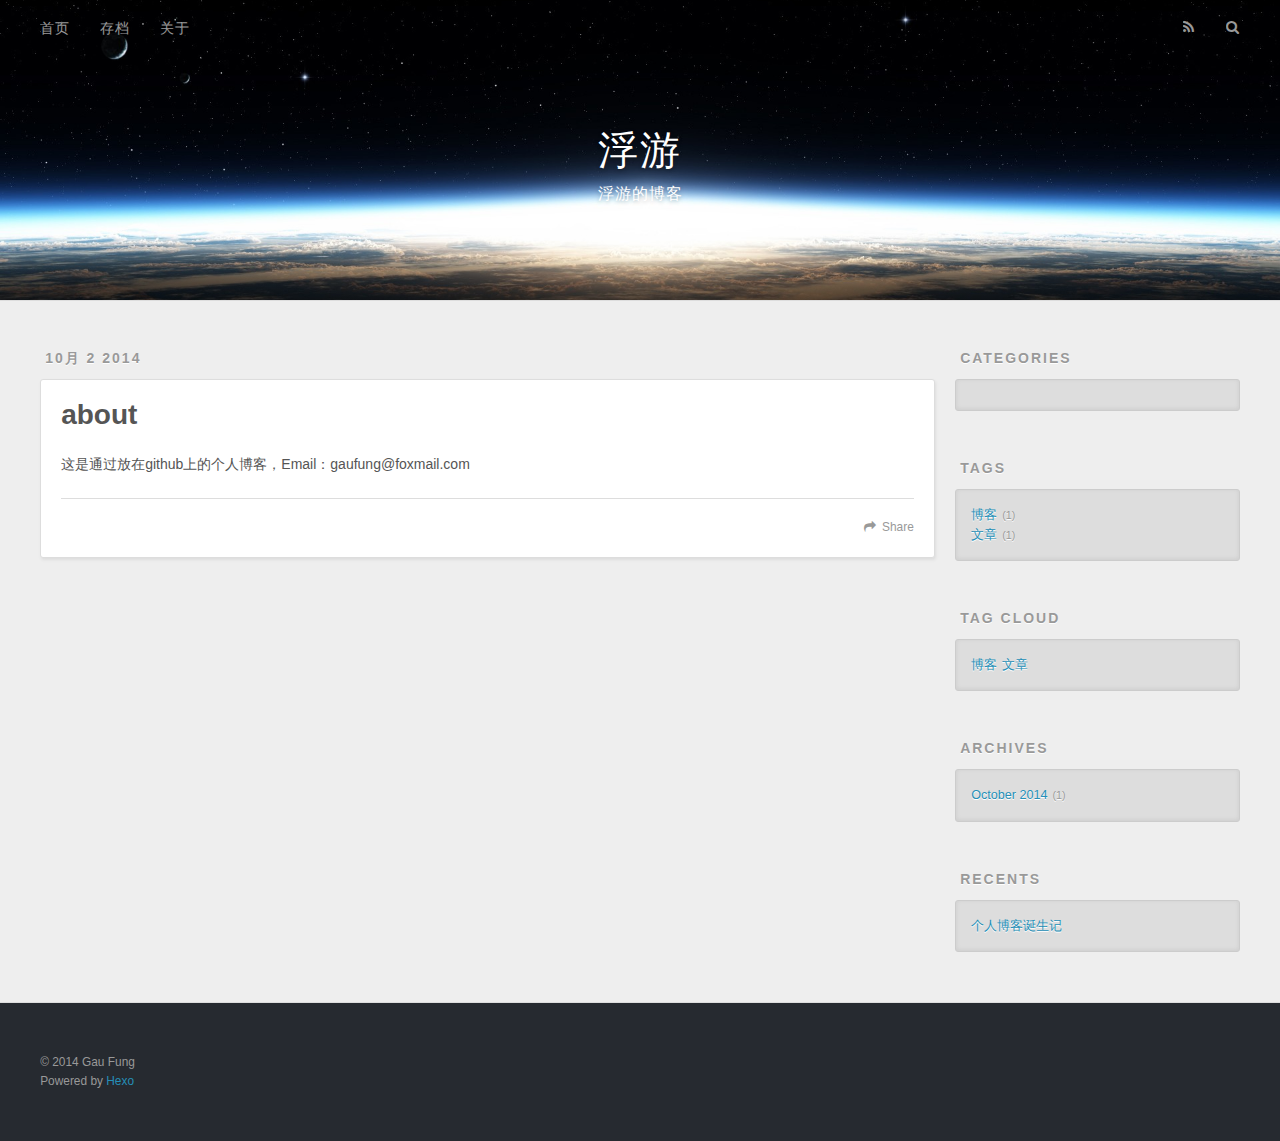
==== about/index.html @ 8932d81a "Site updated: 2014-10-02 20:47:42" ====
<!DOCTYPE html>
<html>
<head>
  <meta charset="utf-8">
  
  <title>about | 浮游</title>
  <meta name="viewport" content="width=device-width, initial-scale=1, maximum-scale=1">
  <meta name="description" content="这是通过放在github上的个人博客，Email：gaufung@foxmail.com">
<meta property="og:type" content="website">
<meta property="og:title" content="about">
<meta property="og:url" content="http://yoursite.com/about/index.html">
<meta property="og:site_name" content="浮游">
<meta property="og:description" content="这是通过放在github上的个人博客，Email：gaufung@foxmail.com">
<meta name="twitter:card" content="summary">
<meta name="twitter:title" content="about">
<meta name="twitter:description" content="这是通过放在github上的个人博客，Email：gaufung@foxmail.com">

  
    <link rel="alternative" href="/atom.xml" title="浮游" type="application/atom+xml">
  
  
    <link href="/favicon.ico" rel="icon" type="image/x-ico">
  
  <link href="//fonts.googleapis.com/css?family=Source+Code+Pro" rel="stylesheet" type="text/css">
  <link rel="stylesheet" href="/css/style.css" type="text/css">

  

</head>
<body>
  <div id="container">
    <div id="wrap">
      <header id="header">
  <div id="banner"></div>
  <div id="header-outer" class="outer">
    <div id="header-title" class="inner">
      <h1 id="logo-wrap">
        <a href="/" id="logo">浮游</a>
      </h1>
      
        <h2 id="subtitle-wrap">
          <a href="/" id="subtitle">浮游的博客</a>
        </h2>
      
    </div>
    <div id="header-inner" class="inner">
      <nav id="main-nav">
        <a id="main-nav-toggle" class="nav-icon"></a>
        
          <a class="main-nav-link" href="/">首页</a>
        
          <a class="main-nav-link" href="/archives">存档</a>
        
          <a class="main-nav-link" href="/about">关于</a>
        
      </nav>
      <nav id="sub-nav">
        
          <a id="nav-rss-link" class="nav-icon" href="/atom.xml" title="RSS Feed"></a>
        
        <a id="nav-search-btn" class="nav-icon" title="Search"></a>
      </nav>
      <div id="search-form-wrap">
        <form action="//google.com/search" method="get" accept-charset="UTF-8" class="search-form"><input type="search" name="q" results="0" class="search-form-input" placeholder="Search"><input type="submit" value="&#xF002;" class="search-form-submit"><input type="hidden" name="q" value="site:http://yoursite.com"></form>
      </div>
    </div>
  </div>
</header>
      <div class="outer">
        <section id="main"><article id="page-undefined" class="article article-type-page" itemscope itemprop="blogPost">
  <div class="article-meta">
    <a href="/about/index.html" class="article-date">
  <time datetime="2014-10-02T12:17:05.000Z" itemprop="datePublished">10月 2 2014</time>
</a>
    
  </div>
  <div class="article-inner">
    
    
      <header class="article-header">
        
  
    <h1 class="article-title" itemprop="name">
      about
    </h1>
  

      </header>
    
    <div class="article-entry" itemprop="articleBody">
      
        <p>这是通过放在github上的个人博客，Email：gaufung@foxmail.com</p>

      
    </div>
    <footer class="article-footer">
      <a data-url="http://yoursite.com/about/index.html" data-id="g06lnpddcw5h19k6" class="article-share-link">Share</a>
      
      
    </footer>
  </div>
  
    
  
  <div class="bdsharebuttonbox"><a href="#" class="bds_more" data-cmd="more"></a><a href="#" class="bds_weixin" data-cmd="weixin" title="分享到微信"></a><a href="#" class="bds_tsina" data-cmd="tsina" title="分享到新浪微博"></a><a href="#" class="bds_qzone" data-cmd="qzone" title="分享到QQ空间"></a><a href="#" class="bds_tqq" data-cmd="tqq" title="分享到腾讯微博"></a><a href="#" class="bds_renren" data-cmd="renren" title="分享到人人网"></a></div>
<script>window._bd_share_config={"common":{"bdSnsKey":{},"bdText":"","bdMini":"2","bdMiniList":false,"bdPic":"","bdStyle":"1","bdSize":"32"},"share":{},"image":{"viewList":["weixin","tsina","qzone","tqq","renren"],"viewText":"分享到：","viewSize":"24"},"selectShare":{"bdContainerClass":null,"bdSelectMiniList":["weixin","tsina","qzone","tqq","renren"]}};with(document)0[(getElementsByTagName('head')[0]||body).appendChild(createElement('script')).src='http://bdimg.share.baidu.com/static/api/js/share.js?v=89860593.js?cdnversion='+~(-new Date()/36e5)];</script>
</article>

</section>
        
          <aside id="sidebar">
  
    
  
    
  <div class="widget-wrap">
    <h3 class="widget-title">Categories</h3>
    <div class="widget">
      <ul class="category-list"></ul>
    </div>
  </div>

  
    
  <div class="widget-wrap">
    <h3 class="widget-title">Tags</h3>
    <div class="widget">
      <ul class="tag-list"><li class="tag-list-item"><a class="tag-list-link" href="/tags/博客/">博客</a><span class="tag-list-count">1</span></li><li class="tag-list-item"><a class="tag-list-link" href="/tags/文章/">文章</a><span class="tag-list-count">1</span></li></ul>
    </div>
  </div>

  
    
  <div class="widget-wrap">
    <h3 class="widget-title">Tag Cloud</h3>
    <div class="widget tagcloud">
      <a href="/tags/博客/" style="font-size: NaNpx;">博客</a><a href="/tags/文章/" style="font-size: NaNpx;">文章</a>
    </div>
  </div>

  
    
  <div class="widget-wrap">
    <h3 class="widget-title">Archives</h3>
    <div class="widget">
      <ul class="archive-list"><li class="archive-list-item"><a class="archive-list-link" href="/archives/2014/10/">October 2014</a><span class="archive-list-count">1</span></li></ul>
    </div>
  </div>

  
    
  <div class="widget-wrap">
    <h3 class="widget-title">Recents</h3>
    <div class="widget">
      <ul>
        
          <li>
            <a href="/2014/10/02/个人博客诞生记/">个人博客诞生记</a>
          </li>
        
      </ul>
    </div>
  </div>

  
</aside>
        
      </div>
      <footer id="footer">
  
  <div class="outer">
    <div id="footer-info" class="inner">
      &copy; 2014 Gau Fung<br>
      Powered by <a href="http://hexo.io/" target="_blank">Hexo</a>
    </div>
  </div>
</footer>
    </div>
    <nav id="mobile-nav">
  
    <a href="/" class="mobile-nav-link">首页</a>
  
    <a href="/archives" class="mobile-nav-link">存档</a>
  
    <a href="/about" class="mobile-nav-link">关于</a>
  
</nav>
    

<script src="//ajax.googleapis.com/ajax/libs/jquery/2.0.3/jquery.min.js"></script>


  <link rel="stylesheet" href="/fancybox/jquery.fancybox.css" type="text/css">

  <script src="/fancybox/jquery.fancybox.pack.js" type="text/javascript"></script>



<script src="/js/script.js" type="text/javascript"></script>


  </div>
</body>
</html>
---- css/style.css ----
body {
  width: 100%;
}
body:before,
body:after {
  content: "";
  display: table;
}
body:after {
  clear: both;
}
html,
body,
div,
span,
applet,
object,
iframe,
h1,
h2,
h3,
h4,
h5,
h6,
p,
blockquote,
pre,
a,
abbr,
acronym,
address,
big,
cite,
code,
del,
dfn,
em,
img,
ins,
kbd,
q,
s,
samp,
small,
strike,
strong,
sub,
sup,
tt,
var,
dl,
dt,
dd,
ol,
ul,
li,
fieldset,
form,
label,
legend,
table,
caption,
tbody,
tfoot,
thead,
tr,
th,
td {
  margin: 0;
  padding: 0;
  border: 0;
  outline: 0;
  font-weight: inherit;
  font-style: inherit;
  font-family: inherit;
  font-size: 100%;
  vertical-align: baseline;
}
body {
  line-height: 1;
  color: #000;
  background: #fff;
}
ol,
ul {
  list-style: none;
}
table {
  border-collapse: separate;
  border-spacing: 0;
  vertical-align: middle;
}
caption,
th,
td {
  text-align: left;
  font-weight: normal;
  vertical-align: middle;
}
a img {
  border: none;
}
input,
button {
  margin: 0;
  padding: 0;
}
input::-moz-focus-inner,
button::-moz-focus-inner {
  border: 0;
  padding: 0;
}
@font-face {
  font-family: FontAwesome;
  font-style: normal;
  font-weight: normal;
  src: url("fonts/fontawesome-webfont.eot?v=#4.0.3");
  src: url("fonts/fontawesome-webfont.eot?#iefix&v=#4.0.3") format("embedded-opentype"), url("fonts/fontawesome-webfont.woff?v=#4.0.3") format("woff"), url("fonts/fontawesome-webfont.ttf?v=#4.0.3") format("truetype"), url("fonts/fontawesome-webfont.svg#fontawesomeregular?v=#4.0.3") format("svg");
}
html,
body,
#container {
  height: 100%;
}
body {
  background: #eee;
  font: 14px "Helvetica Neue", Helvetica, Arial, sans-serif;
  -webkit-text-size-adjust: 100%;
}
.outer {
  max-width: 1220px;
  margin: 0 auto;
  padding: 0 20px;
}
.outer:before,
.outer:after {
  content: "";
  display: table;
}
.outer:after {
  clear: both;
}
.inner {
  display: inline;
  float: left;
  width: 98.3333333333333%;
  margin: 0 0.8333333333333%;
}
.left,
.alignleft {
  float: left;
}
.right,
.alignright {
  float: right;
}
.clear {
  clear: both;
}
#container {
  position: relative;
}
.mobile-nav-on {
  overflow: hidden;
}
#wrap {
  height: 100%;
  width: 100%;
  position: absolute;
  top: 0;
  left: 0;
  -webkit-transition: 0.2s ease-out;
  -moz-transition: 0.2s ease-out;
  -ms-transition: 0.2s ease-out;
  transition: 0.2s ease-out;
  z-index: 1;
  background: #eee;
}
.mobile-nav-on #wrap {
  left: 280px;
}
@media screen and (min-width: 768px) {
  #main {
    display: inline;
    float: left;
    width: 73.3333333333333%;
    margin: 0 0.8333333333333%;
  }
}
.article-date,
.article-category-link,
.archive-year,
.widget-title {
  text-decoration: none;
  text-transform: uppercase;
  letter-spacing: 2px;
  color: #999;
  margin-bottom: 1em;
  margin-left: 5px;
  line-height: 1em;
  text-shadow: 0 1px #fff;
  font-weight: bold;
}
.article-inner,
.archive-article-inner {
  background: #fff;
  -webkit-box-shadow: 1px 2px 3px #ddd;
  box-shadow: 1px 2px 3px #ddd;
  border: 1px solid #ddd;
  -webkit-border-radius: 3px;
  border-radius: 3px;
}
.article-entry h1,
.widget h1 {
  font-size: 2em;
}
.article-entry h2,
.widget h2 {
  font-size: 1.5em;
}
.article-entry h3,
.widget h3 {
  font-size: 1.3em;
}
.article-entry h4,
.widget h4 {
  font-size: 1.2em;
}
.article-entry h5,
.widget h5 {
  font-size: 1em;
}
.article-entry h6,
.widget h6 {
  font-size: 1em;
  color: #999;
}
.article-entry hr,
.widget hr {
  border: 1px dashed #ddd;
}
.article-entry strong,
.widget strong {
  font-weight: bold;
}
.article-entry em,
.widget em,
.article-entry cite,
.widget cite {
  font-style: italic;
}
.article-entry sup,
.widget sup,
.article-entry sub,
.widget sub {
  font-size: 0.75em;
  line-height: 0;
  position: relative;
  vertical-align: baseline;
}
.article-entry sup,
.widget sup {
  top: -0.5em;
}
.article-entry sub,
.widget sub {
  bottom: -0.2em;
}
.article-entry small,
.widget small {
  font-size: 0.85em;
}
.article-entry acronym,
.widget acronym,
.article-entry abbr,
.widget abbr {
  border-bottom: 1px dotted;
}
.article-entry ul,
.widget ul,
.article-entry ol,
.widget ol,
.article-entry dl,
.widget dl {
  margin: 0 20px;
  line-height: 1.6em;
}
.article-entry ul ul,
.widget ul ul,
.article-entry ol ul,
.widget ol ul,
.article-entry ul ol,
.widget ul ol,
.article-entry ol ol,
.widget ol ol {
  margin-top: 0;
  margin-bottom: 0;
}
.article-entry ul,
.widget ul {
  list-style: disc;
}
.article-entry ol,
.widget ol {
  list-style: decimal;
}
.article-entry dt,
.widget dt {
  font-weight: bold;
}
#header {
  height: 300px;
  position: relative;
  border-bottom: 1px solid #ddd;
}
#header:before,
#header:after {
  content: "";
  position: absolute;
  left: 0;
  right: 0;
  height: 40px;
}
#header:before {
  top: 0;
  background: -webkit-linear-gradient(rgba(0,0,0,0.2), transparent);
  background: -moz-linear-gradient(rgba(0,0,0,0.2), transparent);
  background: -ms-linear-gradient(rgba(0,0,0,0.2), transparent);
  background: linear-gradient(rgba(0,0,0,0.2), transparent);
}
#header:after {
  bottom: 0;
  background: -webkit-linear-gradient(transparent, rgba(0,0,0,0.2));
  background: -moz-linear-gradient(transparent, rgba(0,0,0,0.2));
  background: -ms-linear-gradient(transparent, rgba(0,0,0,0.2));
  background: linear-gradient(transparent, rgba(0,0,0,0.2));
}
#header-outer {
  height: 100%;
  position: relative;
}
#header-inner {
  position: relative;
  overflow: hidden;
}
#banner {
  position: absolute;
  top: 0;
  left: 0;
  width: 100%;
  height: 100%;
  background: url("images/banner.jpg") center #000;
  -webkit-background-size: cover;
  -moz-background-size: cover;
  background-size: cover;
  z-index: -1;
}
#header-title {
  text-align: center;
  height: 40px;
  position: absolute;
  top: 50%;
  left: 0;
  margin-top: -20px;
}
#logo,
#subtitle {
  text-decoration: none;
  color: #fff;
  font-weight: 300;
  text-shadow: 0 1px 4px rgba(0,0,0,0.3);
}
#logo {
  font-size: 40px;
  line-height: 40px;
  letter-spacing: 2px;
}
#subtitle {
  font-size: 16px;
  line-height: 16px;
  letter-spacing: 1px;
}
#subtitle-wrap {
  margin-top: 16px;
}
#main-nav {
  float: left;
  margin-left: -15px;
}
.nav-icon,
.main-nav-link {
  float: left;
  color: #fff;
  opacity: 0.6;
  text-decoration: none;
  text-shadow: 0 1px rgba(0,0,0,0.2);
  -webkit-transition: opacity 0.2s;
  -moz-transition: opacity 0.2s;
  -ms-transition: opacity 0.2s;
  transition: opacity 0.2s;
  display: block;
  padding: 20px 15px;
}
.nav-icon:hover,
.main-nav-link:hover {
  opacity: 1;
}
.nav-icon {
  font-family: FontAwesome;
  text-align: center;
  font-size: 14px;
  width: 14px;
  height: 14px;
  padding: 20px 15px;
  position: relative;
  cursor: pointer;
}
.main-nav-link {
  font-weight: 300;
  letter-spacing: 1px;
}
@media screen and (max-width: 479px) {
  .main-nav-link {
    display: none;
  }
}
#main-nav-toggle {
  display: none;
}
#main-nav-toggle:before {
  content: "\f0c9";
}
@media screen and (max-width: 479px) {
  #main-nav-toggle {
    display: block;
  }
}
#sub-nav {
  float: right;
  margin-right: -15px;
}
#nav-rss-link:before {
  content: "\f09e";
}
#nav-search-btn:before {
  content: "\f002";
}
#search-form-wrap {
  position: absolute;
  top: 15px;
  width: 150px;
  height: 30px;
  right: -150px;
  opacity: 0;
  -webkit-transition: 0.2s ease-out;
  -moz-transition: 0.2s ease-out;
  -ms-transition: 0.2s ease-out;
  transition: 0.2s ease-out;
}
#search-form-wrap.on {
  opacity: 1;
  right: 0;
}
@media screen and (max-width: 479px) {
  #search-form-wrap {
    width: 100%;
    right: -100%;
  }
}
.search-form {
  position: absolute;
  top: 0;
  left: 0;
  right: 0;
  background: #fff;
  padding: 5px 15px;
  -webkit-border-radius: 15px;
  border-radius: 15px;
  -webkit-box-shadow: 0 0 10px rgba(0,0,0,0.3);
  box-shadow: 0 0 10px rgba(0,0,0,0.3);
}
.search-form-input {
  border: none;
  background: none;
  color: #555;
  width: 100%;
  font: 13px "Helvetica Neue", Helvetica, Arial, sans-serif;
  outline: none;
}
.search-form-input::-webkit-search-results-decoration,
.search-form-input::-webkit-search-cancel-button {
  -webkit-appearance: none;
}
.search-form-submit {
  position: absolute;
  top: 50%;
  right: 10px;
  margin-top: -7px;
  font: 13px FontAwesome;
  border: none;
  background: none;
  color: #bbb;
  cursor: pointer;
}
.search-form-submit:hover,
.search-form-submit:focus {
  color: #777;
}
.article {
  margin: 50px 0;
}
.article-inner {
  overflow: hidden;
}
.article-meta:before,
.article-meta:after {
  content: "";
  display: table;
}
.article-meta:after {
  clear: both;
}
.article-date {
  float: left;
}
.article-category {
  float: left;
  line-height: 1em;
  color: #ccc;
  text-shadow: 0 1px #fff;
  margin-left: 8px;
}
.article-category:before {
  content: "\2022";
}
.article-category-link {
  margin: 0 12px 1em;
}
.article-header {
  padding: 20px 20px 0;
}
.article-title {
  text-decoration: none;
  font-size: 2em;
  font-weight: bold;
  color: #555;
  line-height: 1.1em;
  -webkit-transition: color 0.2s;
  -moz-transition: color 0.2s;
  -ms-transition: color 0.2s;
  transition: color 0.2s;
}
a.article-title:hover {
  color: #258fb8;
}
.article-entry {
  color: #555;
  padding: 0 20px;
}
.article-entry:before,
.article-entry:after {
  content: "";
  display: table;
}
.article-entry:after {
  clear: both;
}
.article-entry p,
.article-entry table {
  line-height: 1.6em;
  margin: 1.6em 0;
}
.article-entry h1,
.article-entry h2,
.article-entry h3,
.article-entry h4,
.article-entry h5,
.article-entry h6 {
  font-weight: bold;
}
.article-entry h1,
.article-entry h2,
.article-entry h3,
.article-entry h4,
.article-entry h5,
.article-entry h6 {
  line-height: 1.1em;
  margin: 1.1em 0;
}
.article-entry a {
  color: #258fb8;
  text-decoration: none;
}
.article-entry a:hover {
  text-decoration: underline;
}
.article-entry ul,
.article-entry ol,
.article-entry dl {
  margin-top: 1.6em;
  margin-bottom: 1.6em;
}
.article-entry img,
.article-entry video {
  max-width: 100%;
  height: auto;
  display: block;
  margin: auto;
}
.article-entry iframe {
  border: none;
}
.article-entry table {
  width: 100%;
  border-collapse: collapse;
  border-spacing: 0;
}
.article-entry th {
  font-weight: bold;
  border-bottom: 3px solid #ddd;
  padding-bottom: 0.5em;
}
.article-entry td {
  border-bottom: 1px solid #ddd;
  padding: 10px 0;
}
.article-entry blockquote {
  font-family: Georgia, "Times New Roman", serif;
  font-size: 1.4em;
  margin: 1.6em 20px;
  text-align: center;
}
.article-entry blockquote footer {
  font-size: 14px;
  margin: 1.6em 0;
  font-family: "Helvetica Neue", Helvetica, Arial, sans-serif;
}
.article-entry blockquote footer cite:before {
  content: "—";
  padding: 0 0.5em;
}
.article-entry .pullquote {
  text-align: left;
  width: 45%;
  margin: 0;
}
.article-entry .pullquote.left {
  margin-left: 0.5em;
  margin-right: 1em;
}
.article-entry .pullquote.right {
  margin-right: 0.5em;
  margin-left: 1em;
}
.article-entry .caption {
  color: #999;
  display: block;
  font-size: 0.9em;
  margin-top: 0.5em;
  position: relative;
  text-align: center;
}
.article-entry .video-container {
  position: relative;
  padding-top: 56.25%;
  height: 0;
  overflow: hidden;
}
.article-entry .video-container iframe,
.article-entry .video-container object,
.article-entry .video-container embed {
  position: absolute;
  top: 0;
  left: 0;
  width: 100%;
  height: 100%;
  margin-top: 0;
}
.article-more-link a {
  display: inline-block;
  line-height: 1em;
  padding: 6px 15px;
  -webkit-border-radius: 15px;
  border-radius: 15px;
  background: #eee;
  color: #999;
  text-shadow: 0 1px #fff;
  text-decoration: none;
}
.article-more-link a:hover {
  background: #258fb8;
  color: #fff;
  text-decoration: none;
  text-shadow: 0 1px #1e7293;
}
.article-footer {
  font-size: 0.85em;
  line-height: 1.6em;
  border-top: 1px solid #ddd;
  padding-top: 1.6em;
  margin: 0 20px 20px;
}
.article-footer:before,
.article-footer:after {
  content: "";
  display: table;
}
.article-footer:after {
  clear: both;
}
.article-footer a {
  color: #999;
  text-decoration: none;
}
.article-footer a:hover {
  color: #555;
}
.article-tag-list-item {
  float: left;
  margin-right: 10px;
}
.article-tag-list-link:before {
  content: "#";
}
.article-comment-link {
  float: right;
}
.article-comment-link:before {
  content: "\f075";
  font-family: FontAwesome;
  padding-right: 8px;
}
.article-share-link {
  cursor: pointer;
  float: right;
  margin-left: 20px;
}
.article-share-link:before {
  content: "\f064";
  font-family: FontAwesome;
  padding-right: 6px;
}
#article-nav {
  position: relative;
}
#article-nav:before,
#article-nav:after {
  content: "";
  display: table;
}
#article-nav:after {
  clear: both;
}
@media screen and (min-width: 768px) {
  #article-nav {
    margin: 50px 0;
  }
  #article-nav:before {
    width: 8px;
    height: 8px;
    position: absolute;
    top: 50%;
    left: 50%;
    margin-top: -4px;
    margin-left: -4px;
    content: "";
    -webkit-border-radius: 50%;
    border-radius: 50%;
    background: #ddd;
    -webkit-box-shadow: 0 1px 2px #fff;
    box-shadow: 0 1px 2px #fff;
  }
}
.article-nav-link-wrap {
  text-decoration: none;
  text-shadow: 0 1px #fff;
  color: #999;
  -webkit-box-sizing: border-box;
  -moz-box-sizing: border-box;
  box-sizing: border-box;
  margin-top: 50px;
  text-align: center;
  display: block;
}
.article-nav-link-wrap:hover {
  color: #555;
}
@media screen and (min-width: 768px) {
  .article-nav-link-wrap {
    width: 50%;
    margin-top: 0;
  }
}
@media screen and (min-width: 768px) {
  #article-nav-newer {
    float: left;
    text-align: right;
    padding-right: 20px;
  }
}
@media screen and (min-width: 768px) {
  #article-nav-older {
    float: right;
    text-align: left;
    padding-left: 20px;
  }
}
.article-nav-caption {
  text-transform: uppercase;
  letter-spacing: 2px;
  color: #ddd;
  line-height: 1em;
  font-weight: bold;
}
#article-nav-newer .article-nav-caption {
  margin-right: -2px;
}
.article-nav-title {
  font-size: 0.85em;
  line-height: 1.6em;
  margin-top: 0.5em;
}
.article-share-box {
  position: absolute;
  display: none;
  background: #fff;
  -webkit-box-shadow: 1px 2px 10px rgba(0,0,0,0.2);
  box-shadow: 1px 2px 10px rgba(0,0,0,0.2);
  -webkit-border-radius: 3px;
  border-radius: 3px;
  margin-left: -145px;
  overflow: hidden;
  z-index: 1;
}
.article-share-box.on {
  display: block;
}
.article-share-input {
  width: 100%;
  background: none;
  -webkit-box-sizing: border-box;
  -moz-box-sizing: border-box;
  box-sizing: border-box;
  font: 14px "Helvetica Neue", Helvetica, Arial, sans-serif;
  padding: 0 15px;
  color: #555;
  outline: none;
  border: 1px solid #ddd;
  -webkit-border-radius: 3px 3px 0 0;
  border-radius: 3px 3px 0 0;
  height: 36px;
  line-height: 36px;
}
.article-share-links {
  background: #eee;
}
.article-share-links:before,
.article-share-links:after {
  content: "";
  display: table;
}
.article-share-links:after {
  clear: both;
}
.article-share-twitter,
.article-share-facebook,
.article-share-pinterest,
.article-share-google {
  width: 50px;
  height: 36px;
  display: block;
  float: left;
  position: relative;
  color: #999;
  text-shadow: 0 1px #fff;
}
.article-share-twitter:before,
.article-share-facebook:before,
.article-share-pinterest:before,
.article-share-google:before {
  font-size: 20px;
  font-family: FontAwesome;
  width: 20px;
  height: 20px;
  position: absolute;
  top: 50%;
  left: 50%;
  margin-top: -10px;
  margin-left: -10px;
  text-align: center;
}
.article-share-twitter:hover,
.article-share-facebook:hover,
.article-share-pinterest:hover,
.article-share-google:hover {
  color: #fff;
}
.article-share-twitter:before {
  content: "\f099";
}
.article-share-twitter:hover {
  background: #00aced;
  text-shadow: 0 1px #008abe;
}
.article-share-facebook:before {
  content: "\f09a";
}
.article-share-facebook:hover {
  background: #3b5998;
  text-shadow: 0 1px #2f477a;
}
.article-share-pinterest:before {
  content: "\f0d2";
}
.article-share-pinterest:hover {
  background: #cb2027;
  text-shadow: 0 1px #a21a1f;
}
.article-share-google:before {
  content: "\f0d5";
}
.article-share-google:hover {
  background: #dd4b39;
  text-shadow: 0 1px #be3221;
}
.article-gallery {
  background: #000;
  position: relative;
}
.article-gallery-photos {
  position: relative;
  overflow: hidden;
}
.article-gallery-img {
  display: none;
  max-width: 100%;
}
.article-gallery-img:first-child {
  display: block;
}
.article-gallery-img.loaded {
  position: absolute;
  display: block;
}
.article-gallery-img img {
  display: block;
  max-width: 100%;
  margin: 0 auto;
}
#comments {
  background: #fff;
  -webkit-box-shadow: 1px 2px 3px #ddd;
  box-shadow: 1px 2px 3px #ddd;
  padding: 20px;
  border: 1px solid #ddd;
  -webkit-border-radius: 3px;
  border-radius: 3px;
  margin: 50px 0;
}
#comments a {
  color: #258fb8;
}
.archives-wrap {
  margin: 50px 0;
}
.archives:before,
.archives:after {
  content: "";
  display: table;
}
.archives:after {
  clear: both;
}
.archive-year-wrap {
  margin-bottom: 1em;
}
.archives {
  -webkit-column-gap: 10px;
  -moz-column-gap: 10px;
  column-gap: 10px;
}
@media screen and (min-width: 480px) and (max-width: 767px) {
  .archives {
    -webkit-column-count: 2;
    -moz-column-count: 2;
    column-count: 2;
  }
}
@media screen and (min-width: 768px) {
  .archives {
    -webkit-column-count: 3;
    -moz-column-count: 3;
    column-count: 3;
  }
}
.archive-article {
  -webkit-column-break-inside: avoid;
  page-break-inside: avoid;
  overflow: hidden;
  break-inside: avoid-column;
}
.archive-article-inner {
  padding: 10px;
  margin-bottom: 15px;
}
.archive-article-title {
  text-decoration: none;
  font-weight: bold;
  color: #555;
  -webkit-transition: color 0.2s;
  -moz-transition: color 0.2s;
  -ms-transition: color 0.2s;
  transition: color 0.2s;
  line-height: 1.6em;
}
.archive-article-title:hover {
  color: #258fb8;
}
.archive-article-footer {
  margin-top: 1em;
}
.archive-article-date {
  color: #999;
  text-decoration: none;
  font-size: 0.85em;
  line-height: 1em;
  margin-bottom: 0.5em;
  display: block;
}
#page-nav {
  margin: 50px auto;
  background: #fff;
  -webkit-box-shadow: 1px 2px 3px #ddd;
  box-shadow: 1px 2px 3px #ddd;
  border: 1px solid #ddd;
  -webkit-border-radius: 3px;
  border-radius: 3px;
  text-align: center;
  color: #999;
  overflow: hidden;
}
#page-nav:before,
#page-nav:after {
  content: "";
  display: table;
}
#page-nav:after {
  clear: both;
}
#page-nav a,
#page-nav span {
  padding: 10px 20px;
  line-height: 1;
  height: 2ex;
}
#page-nav a {
  color: #999;
  text-decoration: none;
}
#page-nav a:hover {
  background: #999;
  color: #fff;
}
#page-nav .prev {
  float: left;
}
#page-nav .next {
  float: right;
}
#page-nav .page-number {
  display: inline-block;
}
@media screen and (max-width: 479px) {
  #page-nav .page-number {
    display: none;
  }
}
#page-nav .current {
  color: #555;
  font-weight: bold;
}
#page-nav .space {
  color: #ddd;
}
#footer {
  background: #262a30;
  padding: 50px 0;
  border-top: 1px solid #ddd;
  color: #999;
}
#footer a {
  color: #258fb8;
  text-decoration: none;
}
#footer a:hover {
  text-decoration: underline;
}
#footer-info {
  line-height: 1.6em;
  font-size: 0.85em;
}
.article-entry pre,
.article-entry .highlight {
  background: #2d2d2d;
  margin: 0 -20px;
  padding: 15px 20px;
  border-style: solid;
  border-color: #ddd;
  border-width: 1px 0;
  overflow: auto;
  color: #ccc;
  line-height: 22.400000000000002px;
}
.article-entry .highlight .gutter pre,
.article-entry .gist .gist-file .gist-data .line-numbers {
  color: #666;
  font-size: 0.85em;
}
.article-entry pre,
.article-entry code {
  font-family: "Source Code Pro", Consolas, Monaco, Menlo, Consolas, monospace;
}
.article-entry code {
  background: #eee;
  text-shadow: 0 1px #fff;
  padding: 0 0.3em;
}
.article-entry pre code {
  background: none;
  text-shadow: none;
  padding: 0;
}
.article-entry .highlight pre {
  border: none;
  margin: 0;
  padding: 0;
}
.article-entry .highlight table {
  margin: 0;
  width: auto;
}
.article-entry .highlight td {
  border: none;
  padding: 0;
}
.article-entry .highlight figcaption {
  font-size: 0.85em;
  color: #999;
  line-height: 1em;
  margin-bottom: 1em;
}
.article-entry .highlight figcaption:before,
.article-entry .highlight figcaption:after {
  content: "";
  display: table;
}
.article-entry .highlight figcaption:after {
  clear: both;
}
.article-entry .highlight figcaption a {
  float: right;
}
.article-entry .highlight .gutter pre {
  text-align: right;
  padding-right: 20px;
}
.article-entry .highlight .line {
  height: 22.400000000000002px;
}
.article-entry .gist {
  margin: 0 -20px;
  border-style: solid;
  border-color: #ddd;
  border-width: 1px 0;
  background: #2d2d2d;
  padding: 15px 20px 15px 0;
}
.article-entry .gist .gist-file {
  border: none;
  font-family: "Source Code Pro", Consolas, Monaco, Menlo, Consolas, monospace;
  margin: 0;
}
.article-entry .gist .gist-file .gist-data {
  background: none;
  border: none;
}
.article-entry .gist .gist-file .gist-data .line-numbers {
  background: none;
  border: none;
  padding: 0 20px 0 0;
}
.article-entry .gist .gist-file .gist-data .line-data {
  padding: 0 !important;
}
.article-entry .gist .gist-file .highlight {
  margin: 0;
  padding: 0;
  border: none;
}
.article-entry .gist .gist-file .gist-meta {
  background: #2d2d2d;
  color: #999;
  font: 0.85em "Helvetica Neue", Helvetica, Arial, sans-serif;
  text-shadow: 0 0;
  padding: 0;
  margin-top: 1em;
  margin-left: 20px;
}
.article-entry .gist .gist-file .gist-meta a {
  color: #258fb8;
  font-weight: normal;
}
.article-entry .gist .gist-file .gist-meta a:hover {
  text-decoration: underline;
}
pre .comment,
pre .title {
  color: #999;
}
pre .variable,
pre .attribute,
pre .tag,
pre .regexp,
pre .ruby .constant,
pre .xml .tag .title,
pre .xml .pi,
pre .xml .doctype,
pre .html .doctype,
pre .css .id,
pre .css .class,
pre .css .pseudo {
  color: #f2777a;
}
pre .number,
pre .preprocessor,
pre .built_in,
pre .literal,
pre .params,
pre .constant {
  color: #f99157;
}
pre .class,
pre .ruby .class .title,
pre .css .rules .attribute {
  color: #9c9;
}
pre .string,
pre .value,
pre .inheritance,
pre .header,
pre .ruby .symbol,
pre .xml .cdata {
  color: #9c9;
}
pre .css .hexcolor {
  color: #6cc;
}
pre .function,
pre .python .decorator,
pre .python .title,
pre .ruby .function .title,
pre .ruby .title .keyword,
pre .perl .sub,
pre .javascript .title,
pre .coffeescript .title {
  color: #69c;
}
pre .keyword,
pre .javascript .function {
  color: #c9c;
}
@media screen and (max-width: 479px) {
  #mobile-nav {
    position: absolute;
    top: 0;
    left: 0;
    width: 280px;
    height: 100%;
    background: #191919;
    border-right: 1px solid #fff;
  }
}
@media screen and (max-width: 479px) {
  .mobile-nav-link {
    display: block;
    color: #999;
    text-decoration: none;
    padding: 15px 20px;
    font-weight: bold;
  }
  .mobile-nav-link:hover {
    color: #fff;
  }
}
@media screen and (min-width: 768px) {
  #sidebar {
    display: inline;
    float: left;
    width: 23.3333333333333%;
    margin: 0 0.8333333333333%;
  }
}
.widget-wrap {
  margin: 50px 0;
}
.widget {
  color: #777;
  text-shadow: 0 1px #fff;
  background: #ddd;
  -webkit-box-shadow: 0 -1px 4px #ccc inset;
  box-shadow: 0 -1px 4px #ccc inset;
  border: 1px solid #ccc;
  padding: 15px;
  -webkit-border-radius: 3px;
  border-radius: 3px;
}
.widget a {
  color: #258fb8;
  text-decoration: none;
}
.widget a:hover {
  text-decoration: underline;
}
.widget ul ul,
.widget ol ul,
.widget dl ul,
.widget ul ol,
.widget ol ol,
.widget dl ol,
.widget ul dl,
.widget ol dl,
.widget dl dl {
  margin-left: 15px;
  list-style: disc;
}
.widget {
  line-height: 1.6em;
  word-wrap: break-word;
  font-size: 0.9em;
}
.widget ul,
.widget ol {
  list-style: none;
  margin: 0;
}
.widget ul ul,
.widget ol ul,
.widget ul ol,
.widget ol ol {
  margin: 0 20px;
}
.widget ul ul,
.widget ol ul {
  list-style: disc;
}
.widget ul ol,
.widget ol ol {
  list-style: decimal;
}
.category-list-count,
.tag-list-count,
.archive-list-count {
  padding-left: 5px;
  color: #999;
  font-size: 0.85em;
}
.category-list-count:before,
.tag-list-count:before,
.archive-list-count:before {
  content: "(";
}
.category-list-count:after,
.tag-list-count:after,
.archive-list-count:after {
  content: ")";
}
.tagcloud a {
  margin-right: 5px;
}
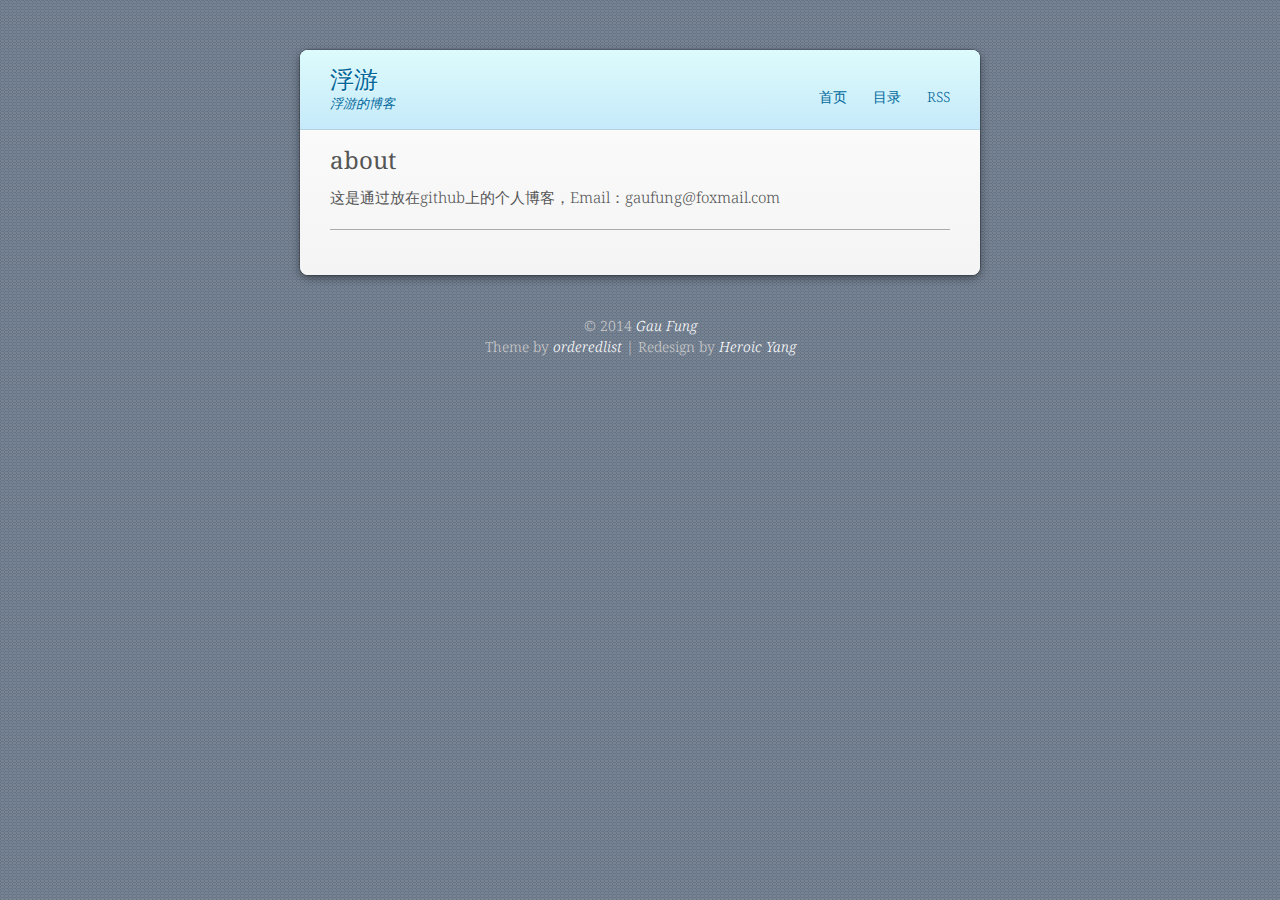
==== commit d5405fe1: "Site updated: 2014-10-03 10:54:30" ====
--- a/about/index.html
+++ b/about/index.html
@@ -1,10 +1,17 @@
-<!DOCTYPE html>
+<!DOCTYPE HTML>
 <html>
 <head>
   <meta charset="utf-8">
+  <meta http-equiv="X-UA-Compatible" content="chrome=1">
   
   <title>about | 浮游</title>
-  <meta name="viewport" content="width=device-width, initial-scale=1, maximum-scale=1">
+  <meta name="viewport" content="width=device-width, initial-scale=1, maximum-scale=1, user-scalable=no">
+  
+    <meta name="author" content="Gau Fung">
+  
+  
+    <meta name="description" content="这是通过放在github上的个人博客，Email：gaufung@foxmail.com">
+  
   <meta name="description" content="这是通过放在github上的个人博客，Email：gaufung@foxmail.com">
 <meta property="og:type" content="website">
 <meta property="og:title" content="about">
@@ -16,189 +23,123 @@
 <meta name="twitter:description" content="这是通过放在github上的个人博客，Email：gaufung@foxmail.com">
 
   
-    <link rel="alternative" href="/atom.xml" title="浮游" type="application/atom+xml">
+    <link rel="alternate" href="/atom.xml" title="浮游" type="application/atom+xml">
   
   
-    <link href="/favicon.ico" rel="icon" type="image/x-ico">
+    <link rel="icon" type="image/x-icon" href="/favicon.ico">
   
-  <link href="//fonts.googleapis.com/css?family=Source+Code+Pro" rel="stylesheet" type="text/css">
   <link rel="stylesheet" href="/css/style.css" type="text/css">
 
+  <!--[if lt IE 9]><script src="//html5shiv.googlecode.com/svn/trunk/html5.js"></script><![endif]-->
+  
+</head>
+
+<body>
+  <div class="wrapper">
+    <header id="header">
+  <div class="title">
+    <h1><a href="/">浮游</a></h1>
+    <p><a href="/">浮游的博客</a></p>
+  </div>
+  <nav class="nav">
+    <ul>
+      
+        <li><a href="/">首页</a></li>
+      
+        <li><a href="/archives">目录</a></li>
+      
+      
+        <li><a href="/atom.xml">RSS</a></li>
+      
+    </ul>
+    <div class="clearfix"></div>
+  </nav>
+  <div class="clearfix"></div>
+</header>
+    <div class="content"><article class="page">
+  <header>
+    
+    
+  
+    <h1 class="title">about</h1>
   
 
-</head>
-<body>
-  <div id="container">
-    <div id="wrap">
-      <header id="header">
-  <div id="banner"></div>
-  <div id="header-outer" class="outer">
-    <div id="header-title" class="inner">
-      <h1 id="logo-wrap">
-        <a href="/" id="logo">浮游</a>
-      </h1>
-      
-        <h2 id="subtitle-wrap">
-          <a href="/" id="subtitle">浮游的博客</a>
-        </h2>
-      
-    </div>
-    <div id="header-inner" class="inner">
-      <nav id="main-nav">
-        <a id="main-nav-toggle" class="nav-icon"></a>
-        
-          <a class="main-nav-link" href="/">首页</a>
-        
-          <a class="main-nav-link" href="/archives">存档</a>
-        
-          <a class="main-nav-link" href="/about">关于</a>
-        
-      </nav>
-      <nav id="sub-nav">
-        
-          <a id="nav-rss-link" class="nav-icon" href="/atom.xml" title="RSS Feed"></a>
-        
-        <a id="nav-search-btn" class="nav-icon" title="Search"></a>
-      </nav>
-      <div id="search-form-wrap">
-        <form action="//google.com/search" method="get" accept-charset="UTF-8" class="search-form"><input type="search" name="q" results="0" class="search-form-input" placeholder="Search"><input type="submit" value="&#xF002;" class="search-form-submit"><input type="hidden" name="q" value="site:http://yoursite.com"></form>
-      </div>
-    </div>
-  </div>
-</header>
-      <div class="outer">
-        <section id="main"><article id="page-undefined" class="article article-type-page" itemscope itemprop="blogPost">
-  <div class="article-meta">
-    <a href="/about/index.html" class="article-date">
-  <time datetime="2014-10-02T12:17:05.000Z" itemprop="datePublished">10月 2 2014</time>
-</a>
+  </header>
+  
+  <div class="entry">
+    
+      <p>这是通过放在github上的个人博客，Email：gaufung@foxmail.com</p>
+
     
   </div>
-  <div class="article-inner">
+  <footer>
     
-    
-      <header class="article-header">
-        
-  
-    <h1 class="article-title" itemprop="name">
-      about
-    </h1>
-  
-
-      </header>
-    
-    <div class="article-entry" itemprop="articleBody">
-      
-        <p>这是通过放在github上的个人博客，Email：gaufung@foxmail.com</p>
-
-      
-    </div>
-    <footer class="article-footer">
-      <a data-url="http://yoursite.com/about/index.html" data-id="g06lnpddcw5h19k6" class="article-share-link">Share</a>
       
       
-    </footer>
-  </div>
-  
     
-  
-  <div class="bdsharebuttonbox"><a href="#" class="bds_more" data-cmd="more"></a><a href="#" class="bds_weixin" data-cmd="weixin" title="分享到微信"></a><a href="#" class="bds_tsina" data-cmd="tsina" title="分享到新浪微博"></a><a href="#" class="bds_qzone" data-cmd="qzone" title="分享到QQ空间"></a><a href="#" class="bds_tqq" data-cmd="tqq" title="分享到腾讯微博"></a><a href="#" class="bds_renren" data-cmd="renren" title="分享到人人网"></a></div>
-<script>window._bd_share_config={"common":{"bdSnsKey":{},"bdText":"","bdMini":"2","bdMiniList":false,"bdPic":"","bdStyle":"1","bdSize":"32"},"share":{},"image":{"viewList":["weixin","tsina","qzone","tqq","renren"],"viewText":"分享到：","viewSize":"24"},"selectShare":{"bdContainerClass":null,"bdSelectMiniList":["weixin","tsina","qzone","tqq","renren"]}};with(document)0[(getElementsByTagName('head')[0]||body).appendChild(createElement('script')).src='http://bdimg.share.baidu.com/static/api/js/share.js?v=89860593.js?cdnversion='+~(-new Date()/36e5)];</script>
+    <div class="clearfix"></div>
+  </footer>
 </article>
 
+
+<section id="comment">
+<!-- 多说评论框 start -->
+	<div class="ds-thread" data-thread-key="请将此处替换成文章在你的站点中的ID" data-title="请替换成文章的标题" data-url="请替换成文章的网址"></div>
+<!-- 多说评论框 end -->
+<!-- 多说公共JS代码 start (一个网页只需插入一次) -->
+<script type="text/javascript">
+var duoshuoQuery = {short_name:"gaufung"};
+	(function() {
+		var ds = document.createElement('script');
+		ds.type = 'text/javascript';ds.async = true;
+		ds.src = (document.location.protocol == 'https:' ? 'https:' : 'http:') + '//static.duoshuo.com/embed.js';
+		ds.charset = 'UTF-8';
+		(document.getElementsByTagName('head')[0] 
+		 || document.getElementsByTagName('body')[0]).appendChild(ds);
+	})();
+	</script>
+<!-- 多说公共JS代码 end -->
 </section>
-        
-          <aside id="sidebar">
+</div>
+  </div>
+  <footer id="footer"><div class="copyright">
   
-    
+  &copy; 2014 <a href="/">Gau Fung</a>
   
-    
-  <div class="widget-wrap">
-    <h3 class="widget-title">Categories</h3>
-    <div class="widget">
-      <ul class="category-list"></ul>
-    </div>
-  </div>
-
-  
-    
-  <div class="widget-wrap">
-    <h3 class="widget-title">Tags</h3>
-    <div class="widget">
-      <ul class="tag-list"><li class="tag-list-item"><a class="tag-list-link" href="/tags/博客/">博客</a><span class="tag-list-count">1</span></li><li class="tag-list-item"><a class="tag-list-link" href="/tags/文章/">文章</a><span class="tag-list-count">1</span></li></ul>
-    </div>
-  </div>
-
-  
-    
-  <div class="widget-wrap">
-    <h3 class="widget-title">Tag Cloud</h3>
-    <div class="widget tagcloud">
-      <a href="/tags/博客/" style="font-size: NaNpx;">博客</a><a href="/tags/文章/" style="font-size: NaNpx;">文章</a>
-    </div>
-  </div>
-
-  
-    
-  <div class="widget-wrap">
-    <h3 class="widget-title">Archives</h3>
-    <div class="widget">
-      <ul class="archive-list"><li class="archive-list-item"><a class="archive-list-link" href="/archives/2014/10/">October 2014</a><span class="archive-list-count">1</span></li></ul>
-    </div>
-  </div>
-
-  
-    
-  <div class="widget-wrap">
-    <h3 class="widget-title">Recents</h3>
-    <div class="widget">
-      <ul>
-        
-          <li>
-            <a href="/2014/10/02/个人博客诞生记/">个人博客诞生记</a>
-          </li>
-        
-      </ul>
-    </div>
-  </div>
-
-  
-</aside>
-        
-      </div>
-      <footer id="footer">
-  
-  <div class="outer">
-    <div id="footer-info" class="inner">
-      &copy; 2014 Gau Fung<br>
-      Powered by <a href="http://hexo.io/" target="_blank">Hexo</a>
-    </div>
-  </div>
-</footer>
-    </div>
-    <nav id="mobile-nav">
-  
-    <a href="/" class="mobile-nav-link">首页</a>
-  
-    <a href="/archives" class="mobile-nav-link">存档</a>
-  
-    <a href="/about" class="mobile-nav-link">关于</a>
-  
-</nav>
-    
-
-<script src="//ajax.googleapis.com/ajax/libs/jquery/2.0.3/jquery.min.js"></script>
+</div>
+<div class="theme-copyright">
+  Theme by <a href="https://github.com/orderedlist" target="_blank">orderedlist</a>
+   | 
+  Redesign by <a href="http://heroicyang.com/" target="_blank">Heroic Yang</a>
+</div>
+<div class="clearfix"></div></footer>
+  <script src="//ajax.googleapis.com/ajax/libs/jquery/1.8/jquery.min.js"></script>
+<script src="/js/scale.fix.js"></script>
+<script src="/js/jquery.imagesloaded.min.js"></script>
+<script src="/js/gallery.js"></script>
 
 
-  <link rel="stylesheet" href="/fancybox/jquery.fancybox.css" type="text/css">
-
-  <script src="/fancybox/jquery.fancybox.pack.js" type="text/javascript"></script>
+<script type="text/javascript">
+  var duoshuoQuery = { short_name: '浮游' };
+  (function() {
+    var ds = document.createElement('script');
+    ds.type = 'text/javascript';
+    ds.async = true;
+    ds.src = 'http://static.duoshuo.com/embed.js';
+    ds.charset = 'UTF-8';
+    (document.getElementsByTagName('head')[0] || document.getElementsByTagName('body')[0]).appendChild(ds);
+  })();
+</script>
 
 
 
-<script src="/js/script.js" type="text/javascript"></script>
+<link rel="stylesheet" href="/fancybox/jquery.fancybox.css" media="screen" type="text/css">
+<script src="/fancybox/jquery.fancybox.pack.js"></script>
+<script type="text/javascript">
+  (function($){
+    $('.fancybox').fancybox();
+  })(jQuery);
+</script>
 
-
-  </div>
 </body>
 </html>--- a/css/style.css
+++ b/css/style.css
@@ -1,1379 +1,951 @@
+@import url("https://fonts.googleapis.com/css?family=Droid+Serif:400italic,700italic,400,700");
+@font-face {
+  font-family: 'FontAwesome';
+  font-style: normal;
+  font-weight: normal;
+  src: url("fonts/fontawesome-webfont.eot?#iefix") format('embedded-opentype'), url("fonts/fontawesome-webfont.woff") format('woff'), url("fonts/fontawesome-webfont.ttf") format('truetype'), url("fonts/fontawesome-webfont.svg#FontAwesomeRegular") format('svg');
+}
+html {
+  background: #6c7989;
+  background: #6c7989 -webkit-linear-gradient(#6c7989, #434b55) fixed;
+  background: #6c7989 -moz-linear-gradient(#6c7989, #434b55) fixed;
+  background: #6c7989 -o-linear-gradient(#6c7989, #434b55) fixed;
+  background: #6c7989 -ms-linear-gradient(#6c7989, #434b55) fixed;
+  background: #6c7989 linear-gradient(#6c7989, #434b55) fixed;
+  background-image: url("images/checker.png");
+}
 body {
-  width: 100%;
-}
-body:before,
-body:after {
+  padding: 50px 0;
+  margin: 0;
+  font: 1em/1.5 "Droid Serif", Helvetica Neue, Helvetica, Arial, sans-serif;
+  color: #555;
+  font-weight: 300;
+}
+.wrapper {
+  width: 680px;
+  margin: 0 auto;
+  background: #dedede;
+  -webkit-border-radius: 8px;
+  border-radius: 8px;
+  -webkit-box-shadow: rgba(0,0,0,0.2) 0 0 0 1px, rgba(0,0,0,0.45) 0 3px 10px;
+  box-shadow: rgba(0,0,0,0.2) 0 0 0 1px, rgba(0,0,0,0.45) 0 3px 10px;
+}
+header,
+section,
+footer {
+  display: block;
+}
+a {
+  color: #069;
+  text-decoration: none;
+}
+p {
+  margin: 0 0 20px;
+  padding: 0;
+}
+strong {
+  color: #222;
+  font-weight: 700;
+}
+.content {
+  background: -webkit-linear-gradient(#fafafa, #dedede 700px);
+  background: -moz-linear-gradient(#fafafa, #dedede 700px);
+  background: -o-linear-gradient(#fafafa, #dedede 700px);
+  background: -ms-linear-gradient(#fafafa, #dedede 700px);
+  background: linear-gradient(#fafafa, #dedede 700px);
+  -webkit-border-radius: 0 0 8px 8px;
+  border-radius: 0 0 8px 8px;
+  border-top: 1px solid #fff;
+}
+.clearfix {
+  zoom: 1;
+}
+.clearfix:before,
+.clearfix:after {
   content: "";
   display: table;
 }
-body:after {
+.clearfix:after {
   clear: both;
 }
-html,
-body,
-div,
-span,
-applet,
-object,
-iframe,
-h1,
-h2,
-h3,
-h4,
-h5,
-h6,
-p,
-blockquote,
-pre,
-a,
-abbr,
-acronym,
-address,
-big,
-cite,
-code,
-del,
-dfn,
-em,
-img,
-ins,
-kbd,
-q,
-s,
-samp,
-small,
-strike,
-strong,
-sub,
-sup,
-tt,
-var,
-dl,
-dt,
-dd,
-ol,
-ul,
-li,
-fieldset,
-form,
-label,
-legend,
-table,
-caption,
-tbody,
-tfoot,
-thead,
-tr,
-th,
-td {
+#header {
+  -webkit-border-radius: 8px 8px 0 0;
+  border-radius: 8px 8px 0 0;
+  background: #c6eafa -webkit-linear-gradient(#ddfbfc, #c6eafa);
+  background: #c6eafa -moz-linear-gradient(#ddfbfc, #c6eafa);
+  background: #c6eafa -o-linear-gradient(#ddfbfc, #c6eafa);
+  background: #c6eafa -ms-linear-gradient(#ddfbfc, #c6eafa);
+  background: #c6eafa linear-gradient(#ddfbfc, #c6eafa);
+  position: relative;
+  padding: 15px 30px;
+  border-bottom: 1px solid #b2d2e1;
+}
+#header .title {
+  float: left;
+}
+#header .nav {
+  float: right;
+  font-size: 0.875em;
+  font-family: "Droid Serif", Helvetica Neue, Helvetica, Arial, sans-serif;
+  line-height: 2.5em;
+}
+#header .nav ul {
+  list-style: none;
+}
+#header .nav ul li {
+  float: left;
+  margin-left: 26px;
+}
+#header h1 {
   margin: 0;
   padding: 0;
-  border: 0;
-  outline: 0;
-  font-weight: inherit;
-  font-style: inherit;
-  font-family: inherit;
-  font-size: 100%;
-  vertical-align: baseline;
-}
-body {
-  line-height: 1;
-  color: #000;
-  background: #fff;
-}
-ol,
-ul {
-  list-style: none;
-}
-table {
-  border-collapse: separate;
-  border-spacing: 0;
-  vertical-align: middle;
-}
-caption,
-th,
-td {
-  text-align: left;
+  font-size: 1.5em;
   font-weight: normal;
-  vertical-align: middle;
-}
-a img {
-  border: none;
-}
-input,
-button {
+  line-height: 1.2;
+  color: #069;
+  text-shadow: rgba(255,255,255,0.9) 0 1px 0;
+}
+#header.without-description h1 {
+  margin: 10px 0;
+}
+#header p {
   margin: 0;
-  padding: 0;
-}
-input::-moz-focus-inner,
-button::-moz-focus-inner {
-  border: 0;
-  padding: 0;
-}
-@font-face {
-  font-family: FontAwesome;
-  font-style: normal;
-  font-weight: normal;
-  src: url("fonts/fontawesome-webfont.eot?v=#4.0.3");
-  src: url("fonts/fontawesome-webfont.eot?#iefix&v=#4.0.3") format("embedded-opentype"), url("fonts/fontawesome-webfont.woff?v=#4.0.3") format("woff"), url("fonts/fontawesome-webfont.ttf?v=#4.0.3") format("truetype"), url("fonts/fontawesome-webfont.svg#fontawesomeregular?v=#4.0.3") format("svg");
-}
-html,
-body,
-#container {
-  height: 100%;
-}
-body {
-  background: #eee;
-  font: 14px "Helvetica Neue", Helvetica, Arial, sans-serif;
-  -webkit-text-size-adjust: 100%;
-}
-.outer {
-  max-width: 1220px;
-  margin: 0 auto;
-  padding: 0 20px;
-}
-.outer:before,
-.outer:after {
-  content: "";
-  display: table;
-}
-.outer:after {
-  clear: both;
-}
-.inner {
-  display: inline;
-  float: left;
-  width: 98.3333333333333%;
-  margin: 0 0.8333333333333%;
-}
-.left,
-.alignleft {
-  float: left;
-}
-.right,
-.alignright {
-  float: right;
-}
-.clear {
-  clear: both;
-}
-#container {
+  color: #61778b;
+  width: 300px;
+  font-size: 0.8125em;
+  font-style: italic;
+}
+article {
+  padding: 15px 30px;
   position: relative;
 }
-.mobile-nav-on {
+article.page .icon {
+  display: none;
+}
+article.post .icon:before {
+  content: '\f0f6';
+}
+article.photo .icon:before {
+  content: '\f030';
+}
+article.link .icon:before {
+  content: '\f0c1';
+}
+article .gallery {
+  margin: 0 -30px 16px;
   overflow: hidden;
-}
-#wrap {
-  height: 100%;
-  width: 100%;
+  position: relative;
+}
+article .gallery:hover .control {
+  opacity: 1;
+  -ms-filter: none;
+  filter: none;
+}
+article .gallery:hover img {
+  -webkit-transform: scale(1.1, 1.1);
+  -moz-transform: scale(1.1, 1.1);
+  -o-transform: scale(1.1, 1.1);
+  -ms-transform: scale(1.1, 1.1);
+  transform: scale(1.1, 1.1);
+  -webkit-transition: all 0.8s;
+  -moz-transition: all 0.8s;
+  -o-transition: all 0.8s;
+  -ms-transition: all 0.8s;
+  transition: all 0.8s;
+}
+@media screen and (max-width: 580px) {
+  article .gallery:hover img {
+    -webkit-transform: none;
+    -moz-transform: none;
+    -o-transform: none;
+    -ms-transform: none;
+    transform: none;
+    -webkit-transition: none;
+    -moz-transition: none;
+    -o-transition: none;
+    -ms-transition: none;
+    transition: none;
+  }
+}
+article .gallery img {
+  min-width: 100%;
+  max-width: 100%;
+  height: auto;
   position: absolute;
   top: 0;
   left: 0;
-  -webkit-transition: 0.2s ease-out;
-  -moz-transition: 0.2s ease-out;
-  -ms-transition: 0.2s ease-out;
-  transition: 0.2s ease-out;
-  z-index: 1;
-  background: #eee;
-}
-.mobile-nav-on #wrap {
-  left: 280px;
-}
-@media screen and (min-width: 768px) {
-  #main {
-    display: inline;
-    float: left;
-    width: 73.3333333333333%;
-    margin: 0 0.8333333333333%;
-  }
-}
-.article-date,
-.article-category-link,
-.archive-year,
-.widget-title {
-  text-decoration: none;
-  text-transform: uppercase;
-  letter-spacing: 2px;
-  color: #999;
-  margin-bottom: 1em;
-  margin-left: 5px;
-  line-height: 1em;
-  text-shadow: 0 1px #fff;
-  font-weight: bold;
-}
-.article-inner,
-.archive-article-inner {
-  background: #fff;
-  -webkit-box-shadow: 1px 2px 3px #ddd;
-  box-shadow: 1px 2px 3px #ddd;
-  border: 1px solid #ddd;
+  opacity: 0;
+  -ms-filter: "progid:DXImageTransform.Microsoft.Alpha(Opacity=0)";
+  filter: alpha(opacity=0);
+  -webkit-transition: all 0.8s;
+  -moz-transition: all 0.8s;
+  -o-transition: all 0.8s;
+  -ms-transition: all 0.8s;
+  transition: all 0.8s;
+}
+article .gallery .control {
+  opacity: 0;
+  -ms-filter: "progid:DXImageTransform.Microsoft.Alpha(Opacity=0)";
+  filter: alpha(opacity=0);
+  -webkit-transition: 0.3s;
+  -moz-transition: 0.3s;
+  -o-transition: 0.3s;
+  -ms-transition: 0.3s;
+  transition: 0.3s;
+}
+article .gallery .prev,
+article .gallery .next {
+  position: absolute;
+  top: 0;
+  width: 50%;
+  height: 100%;
+  cursor: pointer;
+}
+article .gallery .prev:before,
+article .gallery .next:before {
+  position: absolute;
+  font: 24px/1 FontAwesome;
+  text-align: center;
+  width: 24px;
+  text-shadow: 0 0 15px rgba(0,0,0,0.5);
+  color: #fff;
+  margin-top: -12px;
+  top: 50%;
+}
+article .gallery .prev {
+  left: 0;
+}
+article .gallery .prev:before {
+  content: '\f053';
+  left: 10px;
+}
+article .gallery .next {
+  right: 0;
+}
+article .gallery .next:before {
+  content: '\f054';
+  right: 10px;
+}
+article header {
+  -webkit-border-radius: 0;
+  border-radius: 0;
+  background: none;
+  position: relative;
+  padding: 0;
+  border-bottom: 0;
+  margin-bottom: 10px;
+}
+article header .icon {
+  width: 32px;
+  height: 32px;
+  position: absolute;
+  top: 0px;
+  left: 0px;
+  margin-left: -46px;
+  color: #fff;
+  background: #069;
+  -webkit-border-radius: 100em;
+  border-radius: 100em;
+  -webkit-box-shadow: 0 0 4px rgba(0,0,0,0.4);
+  box-shadow: 0 0 4px rgba(0,0,0,0.4);
+}
+@media screen and (max-width: 600px) {
+  article header .icon {
+    display: none;
+  }
+}
+article header .icon:before {
+  position: absolute;
+  font: 20px FontAwesome;
+  top: 6px;
+  left: 0;
+  width: 32px;
+  text-align: center;
+}
+article header time {
+  font: 0.9em "Droid Serif", Helvetica Neue, Helvetica, Arial, sans-serif;
+  margin-bottom: 5px;
+  display: block;
+  line-height: 1;
+}
+article header .title {
+  font-size: 1.5em;
+  font-weight: normal;
+  line-height: 1.2;
+  margin: 0;
+  padding: 0;
+  text-shadow: rgba(255,255,255,0.9) 0 1px 0;
+}
+article header .title a {
+  color: #222;
+}
+article header .title a:hover {
+  color: #069;
+}
+article .entry {
+  font-size: 0.95em;
+  text-align: justify;
+  line-height: 1.6;
+}
+article .entry h1,
+article .entry h2,
+article .entry h3,
+article .entry h4,
+article .entry h5,
+article .entry h6 {
+  color: #222;
+  padding: 0;
+  margin: 0 0 20px;
+  line-height: 1.2;
+}
+article .entry p,
+article .entry ul,
+article .entry ol,
+article .entry table,
+article .entry dl {
+  margin: 0 0 20px;
+}
+article .entry p {
+  white-space: pre-wrap;
+  word-wrap: break-word;
+}
+article .entry h1,
+article .entry h2,
+article .entry h3 {
+  line-height: 1.1;
+}
+article .entry h1 {
+  font-size: 1.75em;
+}
+article .entry h2 {
+  color: #393939;
+}
+article .entry h3,
+article .entry h4,
+article .entry h5,
+article .entry h6 {
+  color: #494949;
+}
+article .entry blockquote {
+  margin: 0 -30px 20px;
+  padding: 15px 20px 1px 40px;
+  font-style: italic;
+  background: #ccc;
+  background: rgba(0,0,0,0.06);
+  color: #222;
+}
+article .entry img,
+article .entry video {
+  max-width: 98%;
   -webkit-border-radius: 3px;
   border-radius: 3px;
-}
-.article-entry h1,
-.widget h1 {
-  font-size: 2em;
-}
-.article-entry h2,
-.widget h2 {
-  font-size: 1.5em;
-}
-.article-entry h3,
-.widget h3 {
-  font-size: 1.3em;
-}
-.article-entry h4,
-.widget h4 {
-  font-size: 1.2em;
-}
-.article-entry h5,
-.widget h5 {
-  font-size: 1em;
-}
-.article-entry h6,
-.widget h6 {
-  font-size: 1em;
-  color: #999;
-}
-.article-entry hr,
-.widget hr {
-  border: 1px dashed #ddd;
-}
-.article-entry strong,
-.widget strong {
-  font-weight: bold;
-}
-.article-entry em,
-.widget em,
-.article-entry cite,
-.widget cite {
-  font-style: italic;
-}
-.article-entry sup,
-.widget sup,
-.article-entry sub,
-.widget sub {
-  font-size: 0.75em;
-  line-height: 0;
+  padding: 5px;
+  background: #fff;
+  -webkit-box-shadow: 0 0 8px #aaa;
+  box-shadow: 0 0 8px #aaa;
+}
+article .entry img.nstyle,
+article .entry video.nstyle {
+  -webkit-border-radius: 0;
+  border-radius: 0;
+  padding: 0;
+  background: none;
+  -webkit-box-shadow: none;
+  box-shadow: none;
+}
+article .entry iframe {
+  max-width: 98%;
+}
+article .entry .caption {
+  display: block;
+  margin-top: 5px;
+  color: #aaa;
   position: relative;
-  vertical-align: baseline;
-}
-.article-entry sup,
-.widget sup {
-  top: -0.5em;
-}
-.article-entry sub,
-.widget sub {
-  bottom: -0.2em;
-}
-.article-entry small,
-.widget small {
-  font-size: 0.85em;
-}
-.article-entry acronym,
-.widget acronym,
-.article-entry abbr,
-.widget abbr {
-  border-bottom: 1px dotted;
-}
-.article-entry ul,
-.widget ul,
-.article-entry ol,
-.widget ol,
-.article-entry dl,
-.widget dl {
-  margin: 0 20px;
-  line-height: 1.6em;
-}
-.article-entry ul ul,
-.widget ul ul,
-.article-entry ol ul,
-.widget ol ul,
-.article-entry ul ol,
-.widget ul ol,
-.article-entry ol ol,
-.widget ol ol {
-  margin-top: 0;
-  margin-bottom: 0;
-}
-.article-entry ul,
-.widget ul {
-  list-style: disc;
-}
-.article-entry ol,
-.widget ol {
-  list-style: decimal;
-}
-.article-entry dt,
-.widget dt {
-  font-weight: bold;
-}
-#header {
-  height: 300px;
-  position: relative;
-  border-bottom: 1px solid #ddd;
-}
-#header:before,
-#header:after {
-  content: "";
+  font-size: 0.9em;
+  padding-left: 25px;
+}
+article .entry .caption:before {
+  content: '\f040';
+  position: absolute;
+  font: 1.3em FontAwesome;
   position: absolute;
   left: 0;
-  right: 0;
-  height: 40px;
-}
-#header:before {
-  top: 0;
-  background: -webkit-linear-gradient(rgba(0,0,0,0.2), transparent);
-  background: -moz-linear-gradient(rgba(0,0,0,0.2), transparent);
-  background: -ms-linear-gradient(rgba(0,0,0,0.2), transparent);
-  background: linear-gradient(rgba(0,0,0,0.2), transparent);
-}
-#header:after {
-  bottom: 0;
-  background: -webkit-linear-gradient(transparent, rgba(0,0,0,0.2));
-  background: -moz-linear-gradient(transparent, rgba(0,0,0,0.2));
-  background: -ms-linear-gradient(transparent, rgba(0,0,0,0.2));
-  background: linear-gradient(transparent, rgba(0,0,0,0.2));
-}
-#header-outer {
-  height: 100%;
-  position: relative;
-}
-#header-inner {
-  position: relative;
-  overflow: hidden;
-}
-#banner {
-  position: absolute;
-  top: 0;
-  left: 0;
-  width: 100%;
-  height: 100%;
-  background: url("images/banner.jpg") center #000;
-  -webkit-background-size: cover;
-  -moz-background-size: cover;
-  background-size: cover;
-  z-index: -1;
-}
-#header-title {
-  text-align: center;
-  height: 40px;
-  position: absolute;
-  top: 50%;
-  left: 0;
-  margin-top: -20px;
-}
-#logo,
-#subtitle {
-  text-decoration: none;
-  color: #fff;
-  font-weight: 300;
-  text-shadow: 0 1px 4px rgba(0,0,0,0.3);
-}
-#logo {
-  font-size: 40px;
-  line-height: 40px;
-  letter-spacing: 2px;
-}
-#subtitle {
-  font-size: 16px;
-  line-height: 16px;
-  letter-spacing: 1px;
-}
-#subtitle-wrap {
-  margin-top: 16px;
-}
-#main-nav {
-  float: left;
-  margin-left: -15px;
-}
-.nav-icon,
-.main-nav-link {
-  float: left;
-  color: #fff;
-  opacity: 0.6;
-  text-decoration: none;
-  text-shadow: 0 1px rgba(0,0,0,0.2);
-  -webkit-transition: opacity 0.2s;
-  -moz-transition: opacity 0.2s;
-  -ms-transition: opacity 0.2s;
-  transition: opacity 0.2s;
-  display: block;
-  padding: 20px 15px;
-}
-.nav-icon:hover,
-.main-nav-link:hover {
-  opacity: 1;
-}
-.nav-icon {
-  font-family: FontAwesome;
-  text-align: center;
-  font-size: 14px;
-  width: 14px;
-  height: 14px;
-  padding: 20px 15px;
-  position: relative;
-  cursor: pointer;
-}
-.main-nav-link {
-  font-weight: 300;
-  letter-spacing: 1px;
-}
-@media screen and (max-width: 479px) {
-  .main-nav-link {
-    display: none;
-  }
-}
-#main-nav-toggle {
-  display: none;
-}
-#main-nav-toggle:before {
-  content: "\f0c9";
-}
-@media screen and (max-width: 479px) {
-  #main-nav-toggle {
-    display: block;
-  }
-}
-#sub-nav {
-  float: right;
-  margin-right: -15px;
-}
-#nav-rss-link:before {
-  content: "\f09e";
-}
-#nav-search-btn:before {
-  content: "\f002";
-}
-#search-form-wrap {
-  position: absolute;
-  top: 15px;
-  width: 150px;
-  height: 30px;
-  right: -150px;
-  opacity: 0;
-  -webkit-transition: 0.2s ease-out;
-  -moz-transition: 0.2s ease-out;
-  -ms-transition: 0.2s ease-out;
-  transition: 0.2s ease-out;
-}
-#search-form-wrap.on {
-  opacity: 1;
-  right: 0;
-}
-@media screen and (max-width: 479px) {
-  #search-form-wrap {
-    width: 100%;
-    right: -100%;
-  }
-}
-.search-form {
-  position: absolute;
-  top: 0;
-  left: 0;
-  right: 0;
-  background: #fff;
-  padding: 5px 15px;
-  -webkit-border-radius: 15px;
-  border-radius: 15px;
-  -webkit-box-shadow: 0 0 10px rgba(0,0,0,0.3);
-  box-shadow: 0 0 10px rgba(0,0,0,0.3);
-}
-.search-form-input {
-  border: none;
-  background: none;
-  color: #555;
-  width: 100%;
-  font: 13px "Helvetica Neue", Helvetica, Arial, sans-serif;
-  outline: none;
-}
-.search-form-input::-webkit-search-results-decoration,
-.search-form-input::-webkit-search-cancel-button {
-  -webkit-appearance: none;
-}
-.search-form-submit {
-  position: absolute;
-  top: 50%;
-  right: 10px;
-  margin-top: -7px;
-  font: 13px FontAwesome;
-  border: none;
-  background: none;
-  color: #bbb;
-  cursor: pointer;
-}
-.search-form-submit:hover,
-.search-form-submit:focus {
-  color: #777;
-}
-.article {
-  margin: 50px 0;
-}
-.article-inner {
-  overflow: hidden;
-}
-.article-meta:before,
-.article-meta:after {
-  content: "";
-  display: table;
-}
-.article-meta:after {
-  clear: both;
-}
-.article-date {
-  float: left;
-}
-.article-category {
-  float: left;
-  line-height: 1em;
-  color: #ccc;
-  text-shadow: 0 1px #fff;
-  margin-left: 8px;
-}
-.article-category:before {
-  content: "\2022";
-}
-.article-category-link {
-  margin: 0 12px 1em;
-}
-.article-header {
-  padding: 20px 20px 0;
-}
-.article-title {
-  text-decoration: none;
-  font-size: 2em;
-  font-weight: bold;
-  color: #555;
-  line-height: 1.1em;
-  -webkit-transition: color 0.2s;
-  -moz-transition: color 0.2s;
-  -ms-transition: color 0.2s;
-  transition: color 0.2s;
-}
-a.article-title:hover {
-  color: #258fb8;
-}
-.article-entry {
-  color: #555;
-  padding: 0 20px;
-}
-.article-entry:before,
-.article-entry:after {
-  content: "";
-  display: table;
-}
-.article-entry:after {
-  clear: both;
-}
-.article-entry p,
-.article-entry table {
-  line-height: 1.6em;
-  margin: 1.6em 0;
-}
-.article-entry h1,
-.article-entry h2,
-.article-entry h3,
-.article-entry h4,
-.article-entry h5,
-.article-entry h6 {
-  font-weight: bold;
-}
-.article-entry h1,
-.article-entry h2,
-.article-entry h3,
-.article-entry h4,
-.article-entry h5,
-.article-entry h6 {
-  line-height: 1.1em;
-  margin: 1.1em 0;
-}
-.article-entry a {
-  color: #258fb8;
-  text-decoration: none;
-}
-.article-entry a:hover {
-  text-decoration: underline;
-}
-.article-entry ul,
-.article-entry ol,
-.article-entry dl {
-  margin-top: 1.6em;
-  margin-bottom: 1.6em;
-}
-.article-entry img,
-.article-entry video {
-  max-width: 100%;
-  height: auto;
-  display: block;
-  margin: auto;
-}
-.article-entry iframe {
-  border: none;
-}
-.article-entry table {
+  top: 3px;
+}
+article .entry code,
+article .entry pre {
+  font-family: Monaco, Bitstream Vera Sans Mono, Lucida Console, Terminal;
+  color: #333;
+  font-size: 0.8em;
+  overflow-x: scroll;
+}
+article .entry code {
+  font-size: 0.8em;
+}
+article .entry pre {
+  padding: 10px 30px;
+  background: #3a3c42;
+  color: #f8f8f2;
+  margin: 0 -30px 16px;
+}
+@media screen and (max-width: 580px) {
+  article .entry pre {
+    margin: 0 -20px 16px;
+    padding: 10px 20px;
+  }
+}
+article .entry pre code {
+  color: #f8f8f2;
+}
+li article .entry pre {
+  margin-left: -60px;
+  padding-left: 60px;
+}
+article .entry .gist article {
+  padding: 10px;
+}
+article .entry .gist table {
+  margin: 0;
+}
+article .entry .gist table td {
+  border-bottom: 0;
+}
+article .entry .gist table td.line-numbers {
+  font-size: 12px;
+}
+article .entry .gist pre {
+  margin: 0 -10px 16px;
+  padding: 10px 20px;
+  background: #f8f8f8;
+  color: #333;
+}
+article .entry table {
   width: 100%;
   border-collapse: collapse;
-  border-spacing: 0;
-}
-.article-entry th {
-  font-weight: bold;
-  border-bottom: 3px solid #ddd;
-  padding-bottom: 0.5em;
-}
-.article-entry td {
-  border-bottom: 1px solid #ddd;
-  padding: 10px 0;
-}
-.article-entry blockquote {
-  font-family: Georgia, "Times New Roman", serif;
-  font-size: 1.4em;
-  margin: 1.6em 20px;
-  text-align: center;
-}
-.article-entry blockquote footer {
-  font-size: 14px;
-  margin: 1.6em 0;
-  font-family: "Helvetica Neue", Helvetica, Arial, sans-serif;
-}
-.article-entry blockquote footer cite:before {
-  content: "—";
-  padding: 0 0.5em;
-}
-.article-entry .pullquote {
+  table-layout: fixed;
+}
+article .entry th,
+article .entry td {
   text-align: left;
-  width: 45%;
-  margin: 0;
-}
-.article-entry .pullquote.left {
-  margin-left: 0.5em;
-  margin-right: 1em;
-}
-.article-entry .pullquote.right {
-  margin-right: 0.5em;
-  margin-left: 1em;
-}
-.article-entry .caption {
-  color: #999;
+  padding: 5px 10px;
+  border-bottom: 1px solid #aaa;
+}
+article .entry dt {
+  color: #222;
+  font-weight: 700;
+}
+article .entry th {
+  color: #222;
+}
+article .entry small {
+  font-size: 0.7em;
+}
+article .entry hr {
+  border: 0;
+  background: #aaa;
+  height: 1px;
+  margin: 0 0 20px;
+}
+article .entry .text-lt {
+  text-decoration: line-through;
+}
+article footer {
+  font-size: 0.875em;
+  border-top: 1px solid #aaa;
+  padding: 10px 0 0 0;
+  margin-top: 10px;
+}
+article footer.end-sep {
+  border-top: none;
+  border-bottom: 1px solid #aaa;
+  padding: 0 0 10px 0;
+}
+article footer a:before {
+  font: 1.1em FontAwesome;
+  padding-right: 10px;
+  vertical-align: middle;
+}
+article footer a.more-link:before {
+  content: '\f054';
+}
+article footer a.comment-link:before {
+  content: '\f075';
+}
+article footer .categories,
+article footer .tags {
+  margin: 5px 0;
+}
+article footer .categories:before,
+article footer .tags:before {
+  font: 1.1em FontAwesome;
+  margin-right: 5px;
+}
+article footer .categories:before {
+  content: '\f07b';
+}
+article footer .tags:before {
+  content: '\f02b';
+}
+#comment {
+  padding: 0 20px 20px;
+  overflow-x: hidden;
+}
+#comment .title {
+  font-weight: normal;
+  margin-bottom: 15px;
+}
+#pagination {
+  padding-bottom: 20px;
+}
+#pagination a {
   display: block;
-  font-size: 0.9em;
-  margin-top: 0.5em;
-  position: relative;
-  text-align: center;
-}
-.article-entry .video-container {
-  position: relative;
-  padding-top: 56.25%;
-  height: 0;
-  overflow: hidden;
-}
-.article-entry .video-container iframe,
-.article-entry .video-container object,
-.article-entry .video-container embed {
-  position: absolute;
-  top: 0;
-  left: 0;
-  width: 100%;
-  height: 100%;
-  margin-top: 0;
-}
-.article-more-link a {
-  display: inline-block;
-  line-height: 1em;
-  padding: 6px 15px;
-  -webkit-border-radius: 15px;
-  border-radius: 15px;
-  background: #eee;
-  color: #999;
-  text-shadow: 0 1px #fff;
-  text-decoration: none;
-}
-.article-more-link a:hover {
-  background: #258fb8;
+  padding: 5px 10px;
+  font-family: "Droid Serif", Helvetica Neue, Helvetica, Arial, sans-serif;
+  background: #069;
   color: #fff;
   text-decoration: none;
-  text-shadow: 0 1px #1e7293;
-}
-.article-footer {
-  font-size: 0.85em;
-  line-height: 1.6em;
-  border-top: 1px solid #ddd;
-  padding-top: 1.6em;
-  margin: 0 20px 20px;
-}
-.article-footer:before,
-.article-footer:after {
-  content: "";
-  display: table;
-}
-.article-footer:after {
-  clear: both;
-}
-.article-footer a {
+}
+#pagination .prev {
+  float: left;
+}
+#pagination .prev:before {
+  content: '\f053';
+  padding-right: 10px;
+  font-family: FontAwesome;
+}
+#pagination .next {
+  float: right;
+}
+#pagination .next:after {
+  content: '\f054';
+  padding-left: 10px;
+  font-family: FontAwesome;
+}
+.archives-title {
+  font-weight: normal;
+  font-size: 1.4em;
+  margin-bottom: 10px;
+  padding: 0 30px;
+  text-shadow: 0 0 1px #fff;
+}
+.archives-title:before {
+  font-family: FontAwesome;
+  content: '\f073';
+  margin-right: 10px;
+}
+.archives-title.tag:before {
+  content: '\f02b';
+}
+.archives-title.category:before {
+  content: '\f07b';
+}
+.archives-wrapper:last-child {
+  padding-bottom: 10px;
+}
+.archives-wrapper .archives-year > a {
+  color: #555;
+}
+.archives-wrapper .archives > article {
+  padding-top: 0;
+  padding-bottom: 0;
+}
+.archives-wrapper .archives > article header .title {
+  font-size: 1.1em;
+}
+#footer {
+  width: 680px;
+  margin: 20px auto 0;
+  padding: 20px 0 0;
+  font-size: 0.875em;
+  color: #ccc;
+  overflow: hidden;
+  text-align: center;
+}
+#footer a {
+  color: #fff;
+  font-style: italic;
+}
+@media screen and (max-width: 740px) {
+  body {
+    padding: 0;
+  }
+  .wrapper {
+    -webkit-border-radius: 0;
+    border-radius: 0;
+    -webkit-box-shadow: none;
+    box-shadow: none;
+    width: 100%;
+  }
+  #footer {
+    -webkit-border-radius: 0;
+    border-radius: 0;
+    margin: 0 auto;
+    padding: 10px;
+    width: auto;
+    text-align: left;
+  }
+}
+@media screen and (max-width: 580px) {
+  #header {
+    padding: 15px 20px;
+  }
+  #header .title {
+    float: none;
+  }
+  #header .nav ul li {
+    margin-left: 10px;
+  }
+  #header p {
+    width: 100%;
+  }
+  .archives-title {
+    padding: 0 20px;
+  }
+  article {
+    padding: 15px 20px;
+  }
+  article .gallery {
+    margin: 0 -20px 16px;
+  }
+  article .entry blockquote {
+    margin: 0 -20px 20px;
+  }
+}
+figure.highlight {
+  margin: 0 -30px 16px;
+  padding: 0 30px;
+  background: #3a3c42;
+}
+@media screen and (max-width: 580px) {
+  figure.highlight {
+    margin: 0 -20px 16px;
+    padding: 0 20px;
+  }
+}
+figure.highlight pre {
+  margin: 0 -30px 0px;
+}
+@media screen and (max-width: 580px) {
+  figure.highlight pre {
+    margin: 0 -20px 0px;
+  }
+}
+figure.highlight table {
+  margin: 0;
+  border-spacing: 0;
+}
+figure.highlight td {
+  padding: 0;
+  border-bottom: 0;
+}
+figure.highlight .gutter {
+  width: 40px;
+}
+@media screen and (max-width: 580px) {
+  figure.highlight .gutter {
+    display: none;
+  }
+}
+figure.highlight .gutter pre {
+  position: relative;
+  padding: 10px 0 10px 30px;
+  border-right: 1px solid #fff;
+  height: 100%;
+  width: 30px;
+}
+pre .comment,
+pre .template_comment,
+pre .diff .header,
+pre .doctype,
+pre .pi,
+pre .lisp .string,
+pre .javadoc {
+  color: #93a1a1;
+  font-style: italic;
+}
+pre .keyword,
+pre .winutils,
+pre .method,
+pre .addition,
+pre .css .tag,
+pre .request,
+pre .status,
+pre .nginx .title {
+  color: #859900;
+}
+pre .number,
+pre .command,
+pre .string,
+pre .tag .value,
+pre .phpdoc,
+pre .tex .formula,
+pre .regexp,
+pre .hexcolor {
+  color: #2aa198;
+}
+pre .title,
+pre .localvars,
+pre .chunk,
+pre .decorator,
+pre .built_in,
+pre .identifier,
+pre .vhdl,
+pre .literal,
+pre .id {
+  color: #268bd2;
+}
+pre .attribute,
+pre .variable,
+pre .lisp .body,
+pre .smalltalk .number,
+pre .constant,
+pre .class .title,
+pre .parent,
+pre .haskell .type {
+  color: #b58900;
+}
+pre .preprocessor,
+pre .preprocessor .keyword,
+pre .shebang,
+pre .symbol,
+pre .symbol .string,
+pre .diff .change,
+pre .special,
+pre .attr_selector,
+pre .important,
+pre .subst,
+pre .cdata,
+pre .clojure .title {
+  color: #cb4b16;
+}
+pre .deletion {
+  color: #dc322f;
+}
+.gist .highlight {
+  background: #fff;
+}
+.gist .highlight .c {
+  color: #998;
+  font-style: italic;
+}
+.gist .highlight .err {
+  color: #a61717;
+  background-color: #e3d2d2;
+}
+.gist .highlight .k {
+  font-weight: bold;
+}
+.gist .highlight .o {
+  font-weight: bold;
+}
+.gist .highlight .cm {
+  color: #998;
+  font-style: italic;
+}
+.gist .highlight .cp {
   color: #999;
-  text-decoration: none;
-}
-.article-footer a:hover {
+  font-weight: bold;
+}
+.gist .highlight .c1 {
+  color: #998;
+  font-style: italic;
+}
+.gist .highlight .cs {
+  color: #999;
+  font-weight: bold;
+  font-style: italic;
+}
+.gist .highlight .gd {
+  color: #000;
+  background-color: #fdd;
+}
+.gist .highlight .gd .x {
+  color: #000;
+  background-color: #faa;
+}
+.gist .highlight .ge {
+  font-style: italic;
+}
+.gist .highlight .gr {
+  color: #a00;
+}
+.gist .highlight .gh {
+  color: #999;
+}
+.gist .highlight .gi {
+  color: #000;
+  background-color: #dfd;
+}
+.gist .highlight .gi .x {
+  color: #000;
+  background-color: #afa;
+}
+.gist .highlight .go {
+  color: #888;
+}
+.gist .highlight .gp {
   color: #555;
 }
-.article-tag-list-item {
-  float: left;
-  margin-right: 10px;
-}
-.article-tag-list-link:before {
-  content: "#";
-}
-.article-comment-link {
-  float: right;
-}
-.article-comment-link:before {
-  content: "\f075";
-  font-family: FontAwesome;
-  padding-right: 8px;
-}
-.article-share-link {
-  cursor: pointer;
-  float: right;
-  margin-left: 20px;
-}
-.article-share-link:before {
-  content: "\f064";
-  font-family: FontAwesome;
-  padding-right: 6px;
-}
-#article-nav {
-  position: relative;
-}
-#article-nav:before,
-#article-nav:after {
-  content: "";
-  display: table;
-}
-#article-nav:after {
-  clear: both;
-}
-@media screen and (min-width: 768px) {
-  #article-nav {
-    margin: 50px 0;
-  }
-  #article-nav:before {
-    width: 8px;
-    height: 8px;
-    position: absolute;
-    top: 50%;
-    left: 50%;
-    margin-top: -4px;
-    margin-left: -4px;
-    content: "";
-    -webkit-border-radius: 50%;
-    border-radius: 50%;
-    background: #ddd;
-    -webkit-box-shadow: 0 1px 2px #fff;
-    box-shadow: 0 1px 2px #fff;
-  }
-}
-.article-nav-link-wrap {
-  text-decoration: none;
-  text-shadow: 0 1px #fff;
+.gist .highlight .gs {
+  font-weight: bold;
+}
+.gist .highlight .gu {
+  color: #800080;
+  font-weight: bold;
+}
+.gist .highlight .gt {
+  color: #a00;
+}
+.gist .highlight .kc {
+  font-weight: bold;
+}
+.gist .highlight .kd {
+  font-weight: bold;
+}
+.gist .highlight .kn {
+  font-weight: bold;
+}
+.gist .highlight .kp {
+  font-weight: bold;
+}
+.gist .highlight .kr {
+  font-weight: bold;
+}
+.gist .highlight .kt {
+  color: #458;
+  font-weight: bold;
+}
+.gist .highlight .m {
+  color: #099;
+}
+.gist .highlight .s {
+  color: #d14;
+}
+.gist .highlight .n {
+  color: #333;
+}
+.gist .highlight .na {
+  color: #008080;
+}
+.gist .highlight .nb {
+  color: #0086b3;
+}
+.gist .highlight .nc {
+  color: #458;
+  font-weight: bold;
+}
+.gist .highlight .no {
+  color: #008080;
+}
+.gist .highlight .ni {
+  color: #800080;
+}
+.gist .highlight .ne {
+  color: #900;
+  font-weight: bold;
+}
+.gist .highlight .nf {
+  color: #900;
+  font-weight: bold;
+}
+.gist .highlight .nn {
+  color: #555;
+}
+.gist .highlight .nt {
+  color: #000080;
+}
+.gist .highlight .nv {
+  color: #008080;
+}
+.gist .highlight .ow {
+  font-weight: bold;
+}
+.gist .highlight .w {
+  color: #bbb;
+}
+.gist .highlight .mf {
+  color: #099;
+}
+.gist .highlight .mh {
+  color: #099;
+}
+.gist .highlight .mi {
+  color: #099;
+}
+.gist .highlight .mo {
+  color: #099;
+}
+.gist .highlight .sb {
+  color: #d14;
+}
+.gist .highlight .sc {
+  color: #d14;
+}
+.gist .highlight .sd {
+  color: #d14;
+}
+.gist .highlight .s2 {
+  color: #d14;
+}
+.gist .highlight .se {
+  color: #d14;
+}
+.gist .highlight .sh {
+  color: #d14;
+}
+.gist .highlight .si {
+  color: #d14;
+}
+.gist .highlight .sx {
+  color: #d14;
+}
+.gist .highlight .sr {
+  color: #009926;
+}
+.gist .highlight .s1 {
+  color: #d14;
+}
+.gist .highlight .ss {
+  color: #990073;
+}
+.gist .highlight .bp {
   color: #999;
-  -webkit-box-sizing: border-box;
-  -moz-box-sizing: border-box;
-  box-sizing: border-box;
-  margin-top: 50px;
-  text-align: center;
-  display: block;
-}
-.article-nav-link-wrap:hover {
-  color: #555;
-}
-@media screen and (min-width: 768px) {
-  .article-nav-link-wrap {
-    width: 50%;
-    margin-top: 0;
-  }
-}
-@media screen and (min-width: 768px) {
-  #article-nav-newer {
-    float: left;
-    text-align: right;
-    padding-right: 20px;
-  }
-}
-@media screen and (min-width: 768px) {
-  #article-nav-older {
-    float: right;
-    text-align: left;
-    padding-left: 20px;
-  }
-}
-.article-nav-caption {
-  text-transform: uppercase;
-  letter-spacing: 2px;
-  color: #ddd;
-  line-height: 1em;
-  font-weight: bold;
-}
-#article-nav-newer .article-nav-caption {
-  margin-right: -2px;
-}
-.article-nav-title {
-  font-size: 0.85em;
-  line-height: 1.6em;
-  margin-top: 0.5em;
-}
-.article-share-box {
-  position: absolute;
-  display: none;
-  background: #fff;
-  -webkit-box-shadow: 1px 2px 10px rgba(0,0,0,0.2);
-  box-shadow: 1px 2px 10px rgba(0,0,0,0.2);
-  -webkit-border-radius: 3px;
-  border-radius: 3px;
-  margin-left: -145px;
-  overflow: hidden;
-  z-index: 1;
-}
-.article-share-box.on {
-  display: block;
-}
-.article-share-input {
-  width: 100%;
-  background: none;
-  -webkit-box-sizing: border-box;
-  -moz-box-sizing: border-box;
-  box-sizing: border-box;
-  font: 14px "Helvetica Neue", Helvetica, Arial, sans-serif;
-  padding: 0 15px;
-  color: #555;
-  outline: none;
-  border: 1px solid #ddd;
-  -webkit-border-radius: 3px 3px 0 0;
-  border-radius: 3px 3px 0 0;
-  height: 36px;
-  line-height: 36px;
-}
-.article-share-links {
-  background: #eee;
-}
-.article-share-links:before,
-.article-share-links:after {
-  content: "";
-  display: table;
-}
-.article-share-links:after {
-  clear: both;
-}
-.article-share-twitter,
-.article-share-facebook,
-.article-share-pinterest,
-.article-share-google {
-  width: 50px;
-  height: 36px;
-  display: block;
-  float: left;
-  position: relative;
+}
+.gist .highlight .vc {
+  color: #008080;
+}
+.gist .highlight .vg {
+  color: #008080;
+}
+.gist .highlight .vi {
+  color: #008080;
+}
+.gist .highlight .il {
+  color: #099;
+}
+.gist .highlight .gc {
   color: #999;
-  text-shadow: 0 1px #fff;
-}
-.article-share-twitter:before,
-.article-share-facebook:before,
-.article-share-pinterest:before,
-.article-share-google:before {
-  font-size: 20px;
-  font-family: FontAwesome;
-  width: 20px;
-  height: 20px;
-  position: absolute;
-  top: 50%;
-  left: 50%;
-  margin-top: -10px;
-  margin-left: -10px;
-  text-align: center;
-}
-.article-share-twitter:hover,
-.article-share-facebook:hover,
-.article-share-pinterest:hover,
-.article-share-google:hover {
-  color: #fff;
-}
-.article-share-twitter:before {
-  content: "\f099";
-}
-.article-share-twitter:hover {
-  background: #00aced;
-  text-shadow: 0 1px #008abe;
-}
-.article-share-facebook:before {
-  content: "\f09a";
-}
-.article-share-facebook:hover {
-  background: #3b5998;
-  text-shadow: 0 1px #2f477a;
-}
-.article-share-pinterest:before {
-  content: "\f0d2";
-}
-.article-share-pinterest:hover {
-  background: #cb2027;
-  text-shadow: 0 1px #a21a1f;
-}
-.article-share-google:before {
-  content: "\f0d5";
-}
-.article-share-google:hover {
-  background: #dd4b39;
-  text-shadow: 0 1px #be3221;
-}
-.article-gallery {
-  background: #000;
-  position: relative;
-}
-.article-gallery-photos {
-  position: relative;
-  overflow: hidden;
-}
-.article-gallery-img {
-  display: none;
-  max-width: 100%;
-}
-.article-gallery-img:first-child {
-  display: block;
-}
-.article-gallery-img.loaded {
-  position: absolute;
-  display: block;
-}
-.article-gallery-img img {
-  display: block;
-  max-width: 100%;
-  margin: 0 auto;
-}
-#comments {
-  background: #fff;
-  -webkit-box-shadow: 1px 2px 3px #ddd;
-  box-shadow: 1px 2px 3px #ddd;
-  padding: 20px;
-  border: 1px solid #ddd;
-  -webkit-border-radius: 3px;
-  border-radius: 3px;
-  margin: 50px 0;
-}
-#comments a {
-  color: #258fb8;
-}
-.archives-wrap {
-  margin: 50px 0;
-}
-.archives:before,
-.archives:after {
-  content: "";
-  display: table;
-}
-.archives:after {
-  clear: both;
-}
-.archive-year-wrap {
-  margin-bottom: 1em;
-}
-.archives {
-  -webkit-column-gap: 10px;
-  -moz-column-gap: 10px;
-  column-gap: 10px;
-}
-@media screen and (min-width: 480px) and (max-width: 767px) {
-  .archives {
-    -webkit-column-count: 2;
-    -moz-column-count: 2;
-    column-count: 2;
-  }
-}
-@media screen and (min-width: 768px) {
-  .archives {
-    -webkit-column-count: 3;
-    -moz-column-count: 3;
-    column-count: 3;
-  }
-}
-.archive-article {
-  -webkit-column-break-inside: avoid;
-  page-break-inside: avoid;
-  overflow: hidden;
-  break-inside: avoid-column;
-}
-.archive-article-inner {
-  padding: 10px;
-  margin-bottom: 15px;
-}
-.archive-article-title {
-  text-decoration: none;
-  font-weight: bold;
-  color: #555;
-  -webkit-transition: color 0.2s;
-  -moz-transition: color 0.2s;
-  -ms-transition: color 0.2s;
-  transition: color 0.2s;
-  line-height: 1.6em;
-}
-.archive-article-title:hover {
-  color: #258fb8;
-}
-.archive-article-footer {
-  margin-top: 1em;
-}
-.archive-article-date {
-  color: #999;
-  text-decoration: none;
-  font-size: 0.85em;
-  line-height: 1em;
-  margin-bottom: 0.5em;
-  display: block;
-}
-#page-nav {
-  margin: 50px auto;
-  background: #fff;
-  -webkit-box-shadow: 1px 2px 3px #ddd;
-  box-shadow: 1px 2px 3px #ddd;
-  border: 1px solid #ddd;
-  -webkit-border-radius: 3px;
-  border-radius: 3px;
-  text-align: center;
-  color: #999;
-  overflow: hidden;
-}
-#page-nav:before,
-#page-nav:after {
-  content: "";
-  display: table;
-}
-#page-nav:after {
-  clear: both;
-}
-#page-nav a,
-#page-nav span {
-  padding: 10px 20px;
-  line-height: 1;
-  height: 2ex;
-}
-#page-nav a {
-  color: #999;
-  text-decoration: none;
-}
-#page-nav a:hover {
-  background: #999;
-  color: #fff;
-}
-#page-nav .prev {
-  float: left;
-}
-#page-nav .next {
-  float: right;
-}
-#page-nav .page-number {
-  display: inline-block;
-}
-@media screen and (max-width: 479px) {
-  #page-nav .page-number {
-    display: none;
-  }
-}
-#page-nav .current {
-  color: #555;
-  font-weight: bold;
-}
-#page-nav .space {
-  color: #ddd;
-}
-#footer {
-  background: #262a30;
-  padding: 50px 0;
-  border-top: 1px solid #ddd;
-  color: #999;
-}
-#footer a {
-  color: #258fb8;
-  text-decoration: none;
-}
-#footer a:hover {
-  text-decoration: underline;
-}
-#footer-info {
-  line-height: 1.6em;
-  font-size: 0.85em;
-}
-.article-entry pre,
-.article-entry .highlight {
-  background: #2d2d2d;
-  margin: 0 -20px;
-  padding: 15px 20px;
-  border-style: solid;
-  border-color: #ddd;
-  border-width: 1px 0;
-  overflow: auto;
-  color: #ccc;
-  line-height: 22.400000000000002px;
-}
-.article-entry .highlight .gutter pre,
-.article-entry .gist .gist-file .gist-data .line-numbers {
-  color: #666;
-  font-size: 0.85em;
-}
-.article-entry pre,
-.article-entry code {
-  font-family: "Source Code Pro", Consolas, Monaco, Menlo, Consolas, monospace;
-}
-.article-entry code {
-  background: #eee;
-  text-shadow: 0 1px #fff;
-  padding: 0 0.3em;
-}
-.article-entry pre code {
-  background: none;
-  text-shadow: none;
-  padding: 0;
-}
-.article-entry .highlight pre {
-  border: none;
-  margin: 0;
-  padding: 0;
-}
-.article-entry .highlight table {
-  margin: 0;
-  width: auto;
-}
-.article-entry .highlight td {
-  border: none;
-  padding: 0;
-}
-.article-entry .highlight figcaption {
-  font-size: 0.85em;
-  color: #999;
-  line-height: 1em;
-  margin-bottom: 1em;
-}
-.article-entry .highlight figcaption:before,
-.article-entry .highlight figcaption:after {
-  content: "";
-  display: table;
-}
-.article-entry .highlight figcaption:after {
-  clear: both;
-}
-.article-entry .highlight figcaption a {
-  float: right;
-}
-.article-entry .highlight .gutter pre {
-  text-align: right;
-  padding-right: 20px;
-}
-.article-entry .highlight .line {
-  height: 22.400000000000002px;
-}
-.article-entry .gist {
-  margin: 0 -20px;
-  border-style: solid;
-  border-color: #ddd;
-  border-width: 1px 0;
-  background: #2d2d2d;
-  padding: 15px 20px 15px 0;
-}
-.article-entry .gist .gist-file {
-  border: none;
-  font-family: "Source Code Pro", Consolas, Monaco, Menlo, Consolas, monospace;
-  margin: 0;
-}
-.article-entry .gist .gist-file .gist-data {
-  background: none;
-  border: none;
-}
-.article-entry .gist .gist-file .gist-data .line-numbers {
-  background: none;
-  border: none;
-  padding: 0 20px 0 0;
-}
-.article-entry .gist .gist-file .gist-data .line-data {
-  padding: 0 !important;
-}
-.article-entry .gist .gist-file .highlight {
-  margin: 0;
-  padding: 0;
-  border: none;
-}
-.article-entry .gist .gist-file .gist-meta {
-  background: #2d2d2d;
-  color: #999;
-  font: 0.85em "Helvetica Neue", Helvetica, Arial, sans-serif;
-  text-shadow: 0 0;
-  padding: 0;
-  margin-top: 1em;
-  margin-left: 20px;
-}
-.article-entry .gist .gist-file .gist-meta a {
-  color: #258fb8;
+  background-color: #eaf2f5;
+}
+.gist .type-csharp .highlight .k {
+  color: #00f;
+}
+.gist .type-csharp .highlight .kt {
+  color: #00f;
+}
+.gist .type-csharp .highlight .nf {
+  color: #000;
   font-weight: normal;
 }
-.article-entry .gist .gist-file .gist-meta a:hover {
-  text-decoration: underline;
-}
-pre .comment,
-pre .title {
-  color: #999;
-}
-pre .variable,
-pre .attribute,
-pre .tag,
-pre .regexp,
-pre .ruby .constant,
-pre .xml .tag .title,
-pre .xml .pi,
-pre .xml .doctype,
-pre .html .doctype,
-pre .css .id,
-pre .css .class,
-pre .css .pseudo {
-  color: #f2777a;
-}
-pre .number,
-pre .preprocessor,
-pre .built_in,
-pre .literal,
-pre .params,
-pre .constant {
-  color: #f99157;
-}
-pre .class,
-pre .ruby .class .title,
-pre .css .rules .attribute {
-  color: #9c9;
-}
-pre .string,
-pre .value,
-pre .inheritance,
-pre .header,
-pre .ruby .symbol,
-pre .xml .cdata {
-  color: #9c9;
-}
-pre .css .hexcolor {
-  color: #6cc;
-}
-pre .function,
-pre .python .decorator,
-pre .python .title,
-pre .ruby .function .title,
-pre .ruby .title .keyword,
-pre .perl .sub,
-pre .javascript .title,
-pre .coffeescript .title {
-  color: #69c;
-}
-pre .keyword,
-pre .javascript .function {
-  color: #c9c;
-}
-@media screen and (max-width: 479px) {
-  #mobile-nav {
-    position: absolute;
-    top: 0;
-    left: 0;
-    width: 280px;
-    height: 100%;
-    background: #191919;
-    border-right: 1px solid #fff;
-  }
-}
-@media screen and (max-width: 479px) {
-  .mobile-nav-link {
-    display: block;
-    color: #999;
-    text-decoration: none;
-    padding: 15px 20px;
-    font-weight: bold;
-  }
-  .mobile-nav-link:hover {
-    color: #fff;
-  }
-}
-@media screen and (min-width: 768px) {
-  #sidebar {
-    display: inline;
-    float: left;
-    width: 23.3333333333333%;
-    margin: 0 0.8333333333333%;
-  }
-}
-.widget-wrap {
-  margin: 50px 0;
-}
-.widget {
-  color: #777;
-  text-shadow: 0 1px #fff;
-  background: #ddd;
-  -webkit-box-shadow: 0 -1px 4px #ccc inset;
-  box-shadow: 0 -1px 4px #ccc inset;
-  border: 1px solid #ccc;
-  padding: 15px;
-  -webkit-border-radius: 3px;
-  border-radius: 3px;
-}
-.widget a {
-  color: #258fb8;
-  text-decoration: none;
-}
-.widget a:hover {
-  text-decoration: underline;
-}
-.widget ul ul,
-.widget ol ul,
-.widget dl ul,
-.widget ul ol,
-.widget ol ol,
-.widget dl ol,
-.widget ul dl,
-.widget ol dl,
-.widget dl dl {
-  margin-left: 15px;
-  list-style: disc;
-}
-.widget {
-  line-height: 1.6em;
-  word-wrap: break-word;
-  font-size: 0.9em;
-}
-.widget ul,
-.widget ol {
-  list-style: none;
-  margin: 0;
-}
-.widget ul ul,
-.widget ol ul,
-.widget ul ol,
-.widget ol ol {
-  margin: 0 20px;
-}
-.widget ul ul,
-.widget ol ul {
-  list-style: disc;
-}
-.widget ul ol,
-.widget ol ol {
-  list-style: decimal;
-}
-.category-list-count,
-.tag-list-count,
-.archive-list-count {
-  padding-left: 5px;
-  color: #999;
-  font-size: 0.85em;
-}
-.category-list-count:before,
-.tag-list-count:before,
-.archive-list-count:before {
-  content: "(";
-}
-.category-list-count:after,
-.tag-list-count:after,
-.archive-list-count:after {
-  content: ")";
-}
-.tagcloud a {
-  margin-right: 5px;
-}
+.gist .type-csharp .highlight .nc {
+  color: #2b91af;
+}
+.gist .type-csharp .highlight .nn {
+  color: #000;
+}
+.gist .type-csharp .highlight .s {
+  color: #a31515;
+}
+.gist .type-csharp .highlight .sc {
+  color: #a31515;
+}
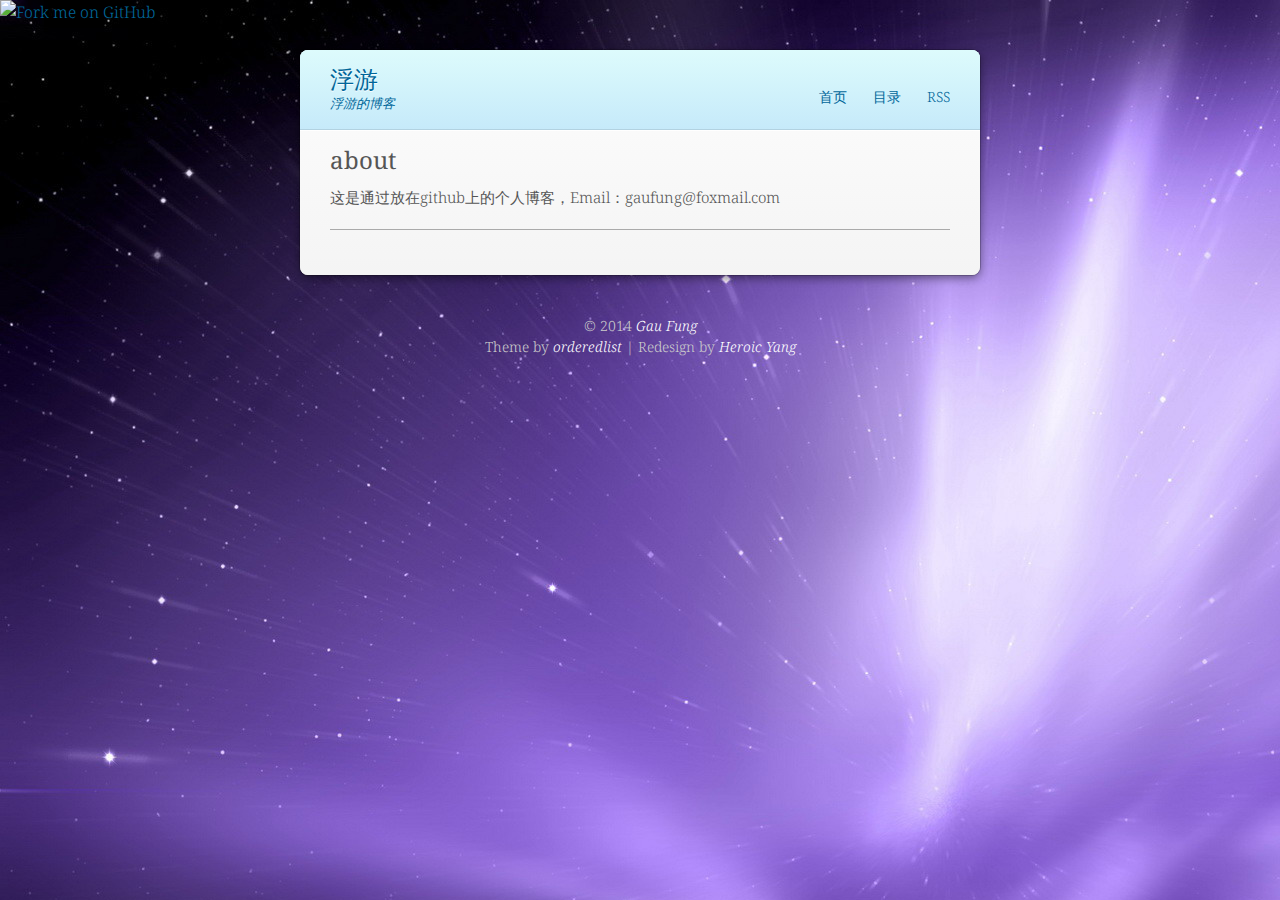
==== commit 5ebef332: "Site updated: 2014-10-03 20:53:56" ====
--- a/about/index.html
+++ b/about/index.html
@@ -79,12 +79,14 @@
     
     <div class="clearfix"></div>
   </footer>
+  <div class="bdsharebuttonbox"><a href="#" class="bds_more" data-cmd="more"></a><a href="#" class="bds_weixin" data-cmd="weixin" title="分享到微信"></a><a href="#" class="bds_tsina" data-cmd="tsina" title="分享到新浪微博"></a><a href="#" class="bds_tqq" data-cmd="tqq" title="分享到腾讯微博"></a><a href="#" class="bds_renren" data-cmd="renren" title="分享到人人网"></a><a href="#" class="bds_qzone" data-cmd="qzone" title="分享到QQ空间"></a></div>
+<script>window._bd_share_config={"common":{"bdSnsKey":{},"bdText":"","bdMini":"2","bdMiniList":false,"bdPic":"","bdStyle":"1","bdSize":"24"},"share":{},"image":{"viewList":["weixin","tsina","tqq","renren","qzone"],"viewText":"分享到：","viewSize":"24"},"selectShare":{"bdContainerClass":null,"bdSelectMiniList":["weixin","tsina","tqq","renren","qzone"]}};with(document)0[(getElementsByTagName('head')[0]||body).appendChild(createElement('script')).src='http://bdimg.share.baidu.com/static/api/js/share.js?v=89860593.js?cdnversion='+~(-new Date()/36e5)];</script>
 </article>
 
 
 <section id="comment">
 <!-- 多说评论框 start -->
-	<div class="ds-thread" data-thread-key="请将此处替换成文章在你的站点中的ID" data-title="请替换成文章的标题" data-url="请替换成文章的网址"></div>
+	<div class="ds-thread" data-thread-key="gaufung.duoshuo.com" data-title="请替换成文章的标题" data-url="gaofengGit.github.io"></div>
 <!-- 多说评论框 end -->
 <!-- 多说公共JS代码 start (一个网页只需插入一次) -->
 <script type="text/javascript">
@@ -120,7 +122,7 @@
 
 
 <script type="text/javascript">
-  var duoshuoQuery = { short_name: '浮游' };
+  var duoshuoQuery = { short_name: 'gaufung.duoshuo.com' };
   (function() {
     var ds = document.createElement('script');
     ds.type = 'text/javascript';
@@ -142,4 +144,5 @@
 </script>
 
 </body>
+<a href="https://github.com/gaofengGit"><img style="position: absolute; top: 0; left: 0; border: 0;" src="https://camo.githubusercontent.com/567c3a48d796e2fc06ea80409cc9dd82bf714434/68747470733a2f2f73332e616d617a6f6e6177732e636f6d2f6769746875622f726962626f6e732f666f726b6d655f6c6566745f6461726b626c75655f3132313632312e706e67" alt="Fork me on GitHub" data-canonical-src="https://s3.amazonaws.com/github/ribbons/forkme_left_darkblue_121621.png"></a>
 </html>--- a/css/style.css
+++ b/css/style.css
@@ -12,7 +12,7 @@
   background: #6c7989 -o-linear-gradient(#6c7989, #434b55) fixed;
   background: #6c7989 -ms-linear-gradient(#6c7989, #434b55) fixed;
   background: #6c7989 linear-gradient(#6c7989, #434b55) fixed;
-  background-image: url("images/checker.png");
+  background-image: url("images/2.jpg");
 }
 body {
   padding: 50px 0;
@@ -274,7 +274,7 @@
   line-height: 1.2;
   margin: 0;
   padding: 0;
-  text-shadow: rgba(255,255,255,0.9) 0 1px 0;
+  text-shadow: rgba(255,255,255,0.1) 0 1px 0;
 }
 article header .title a {
   color: #222;
